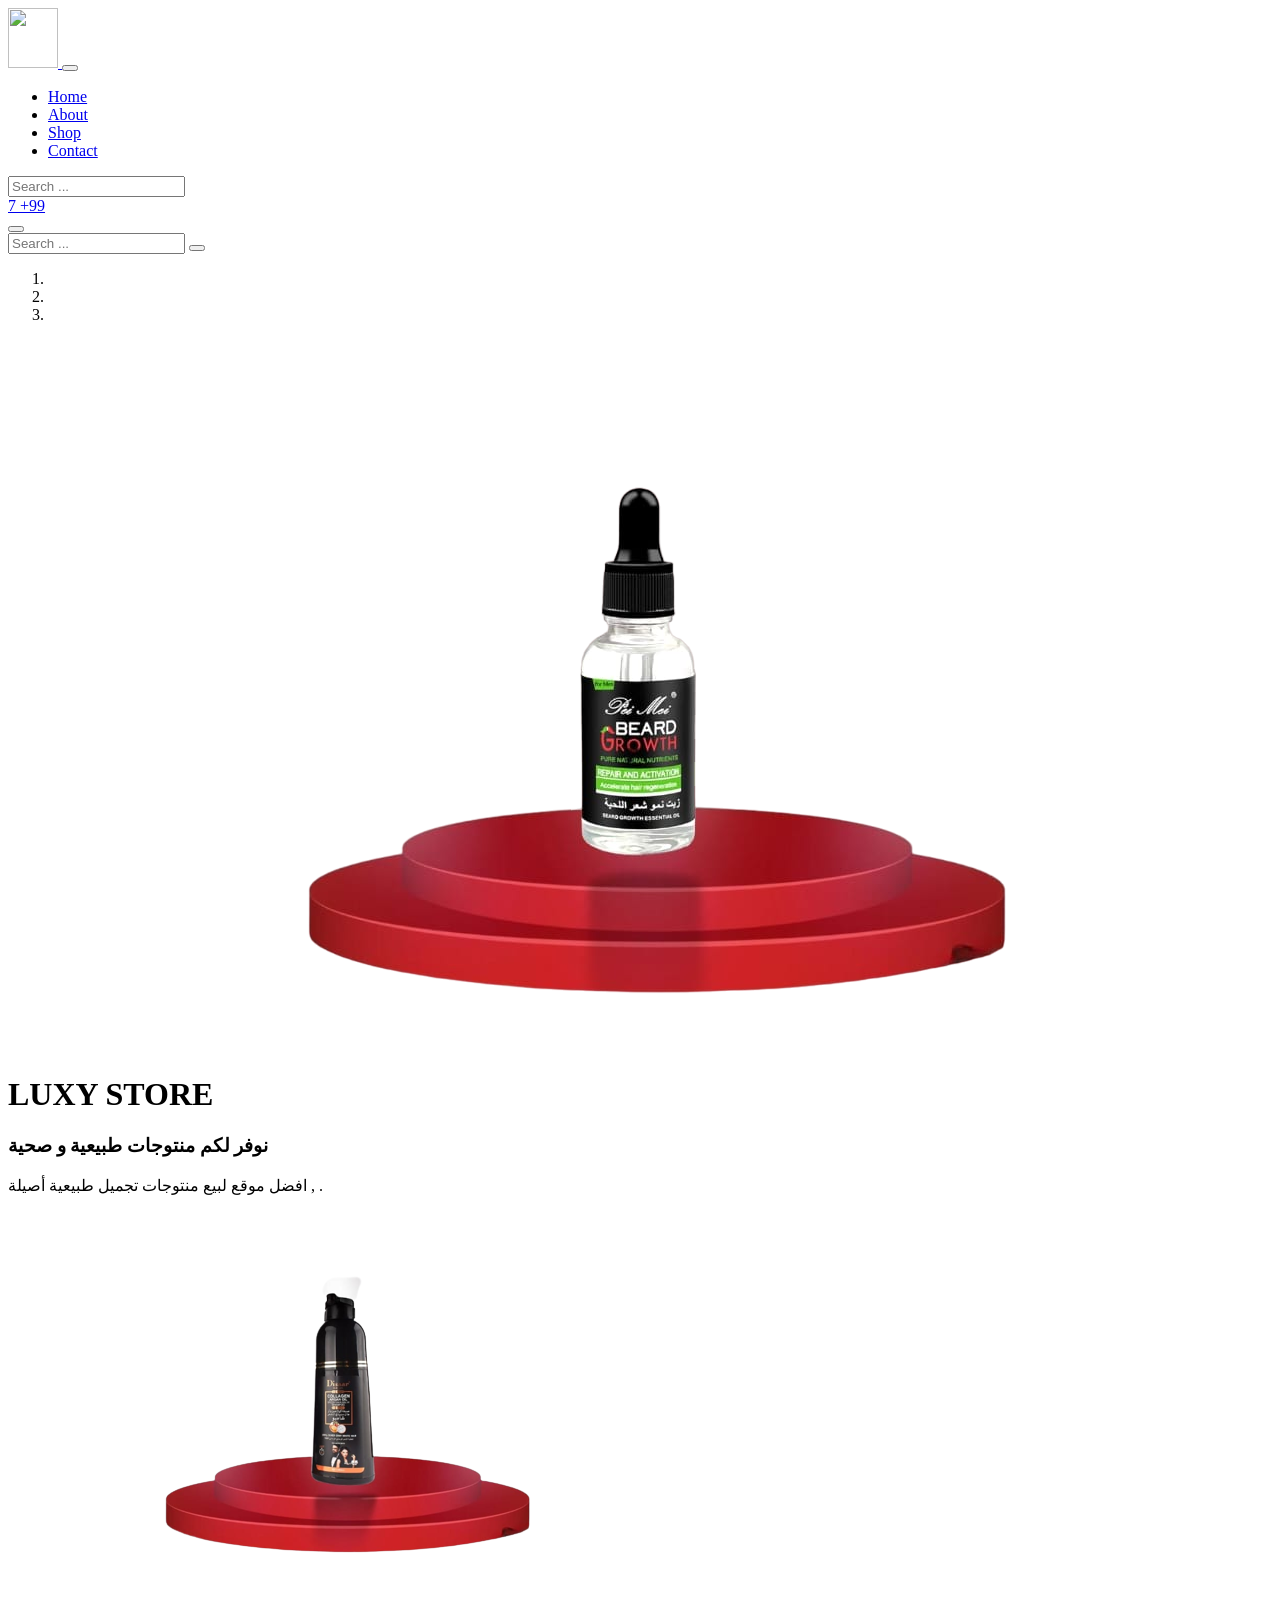
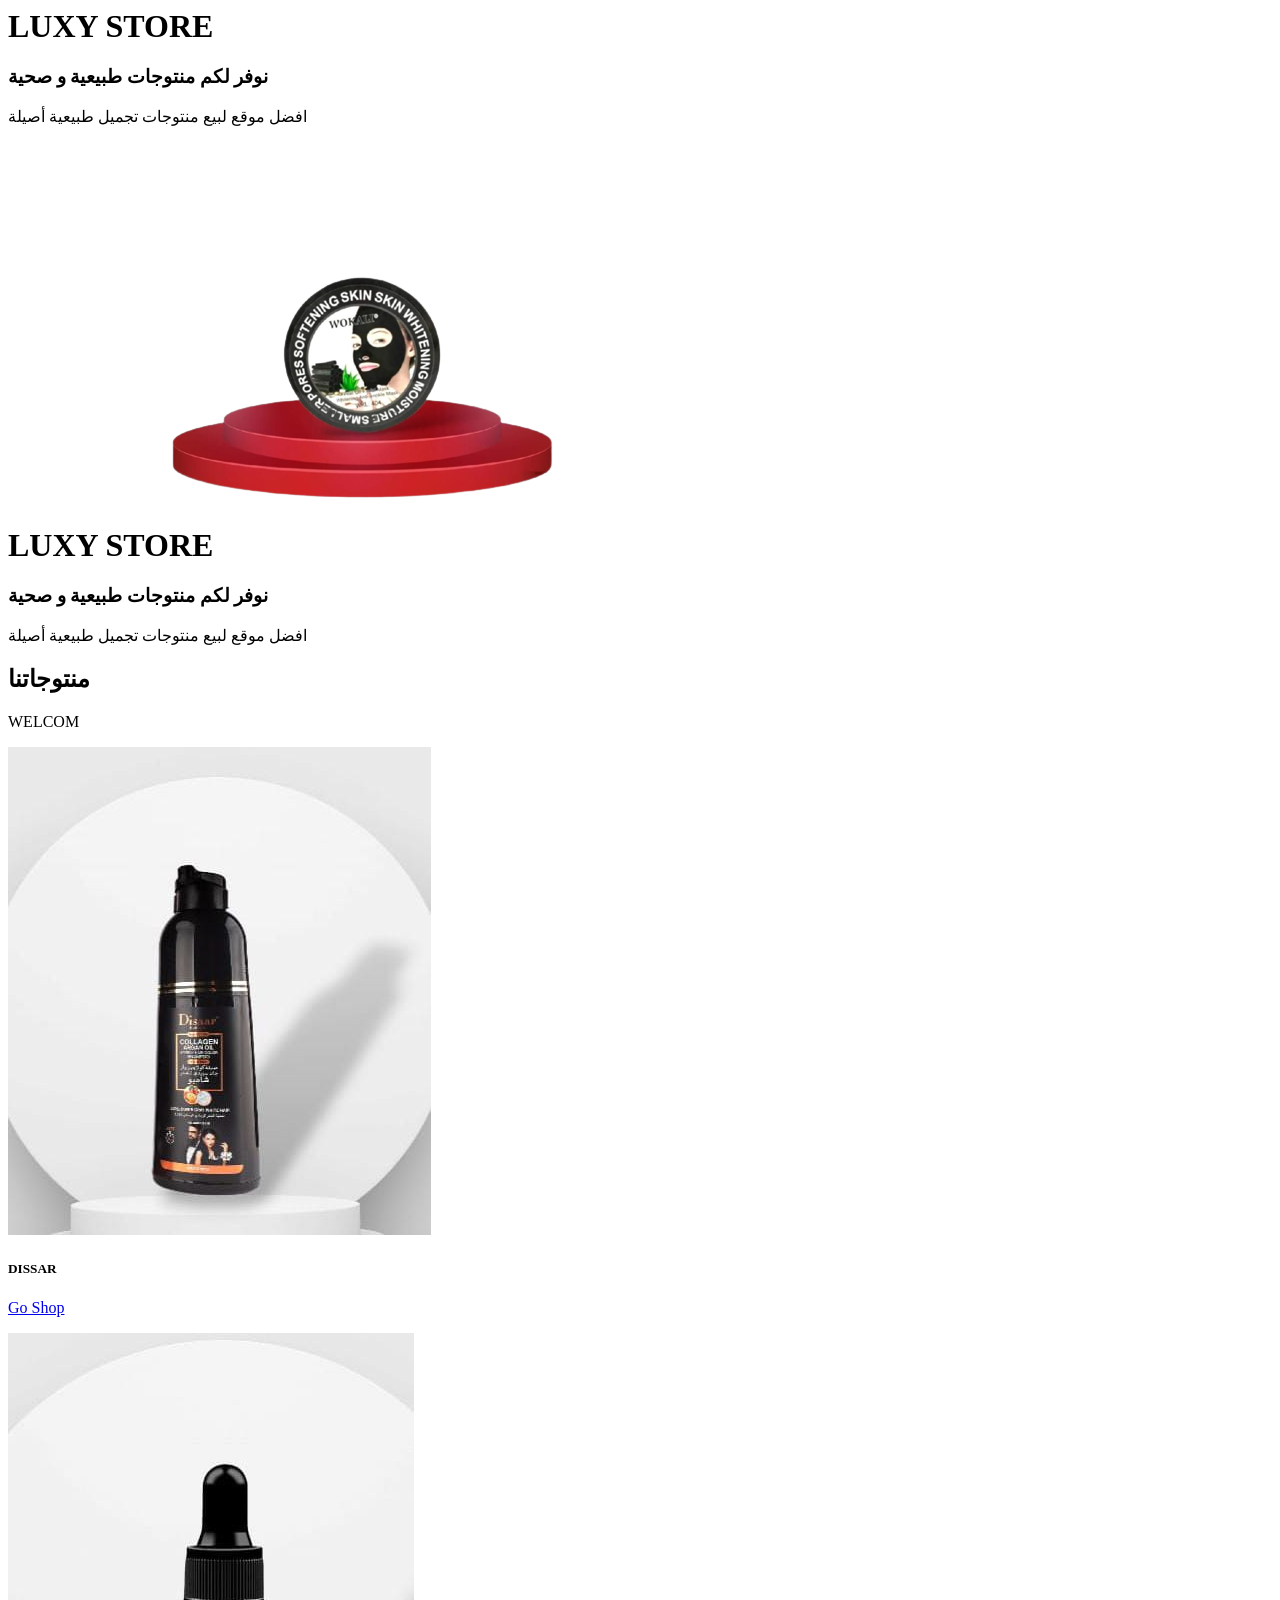
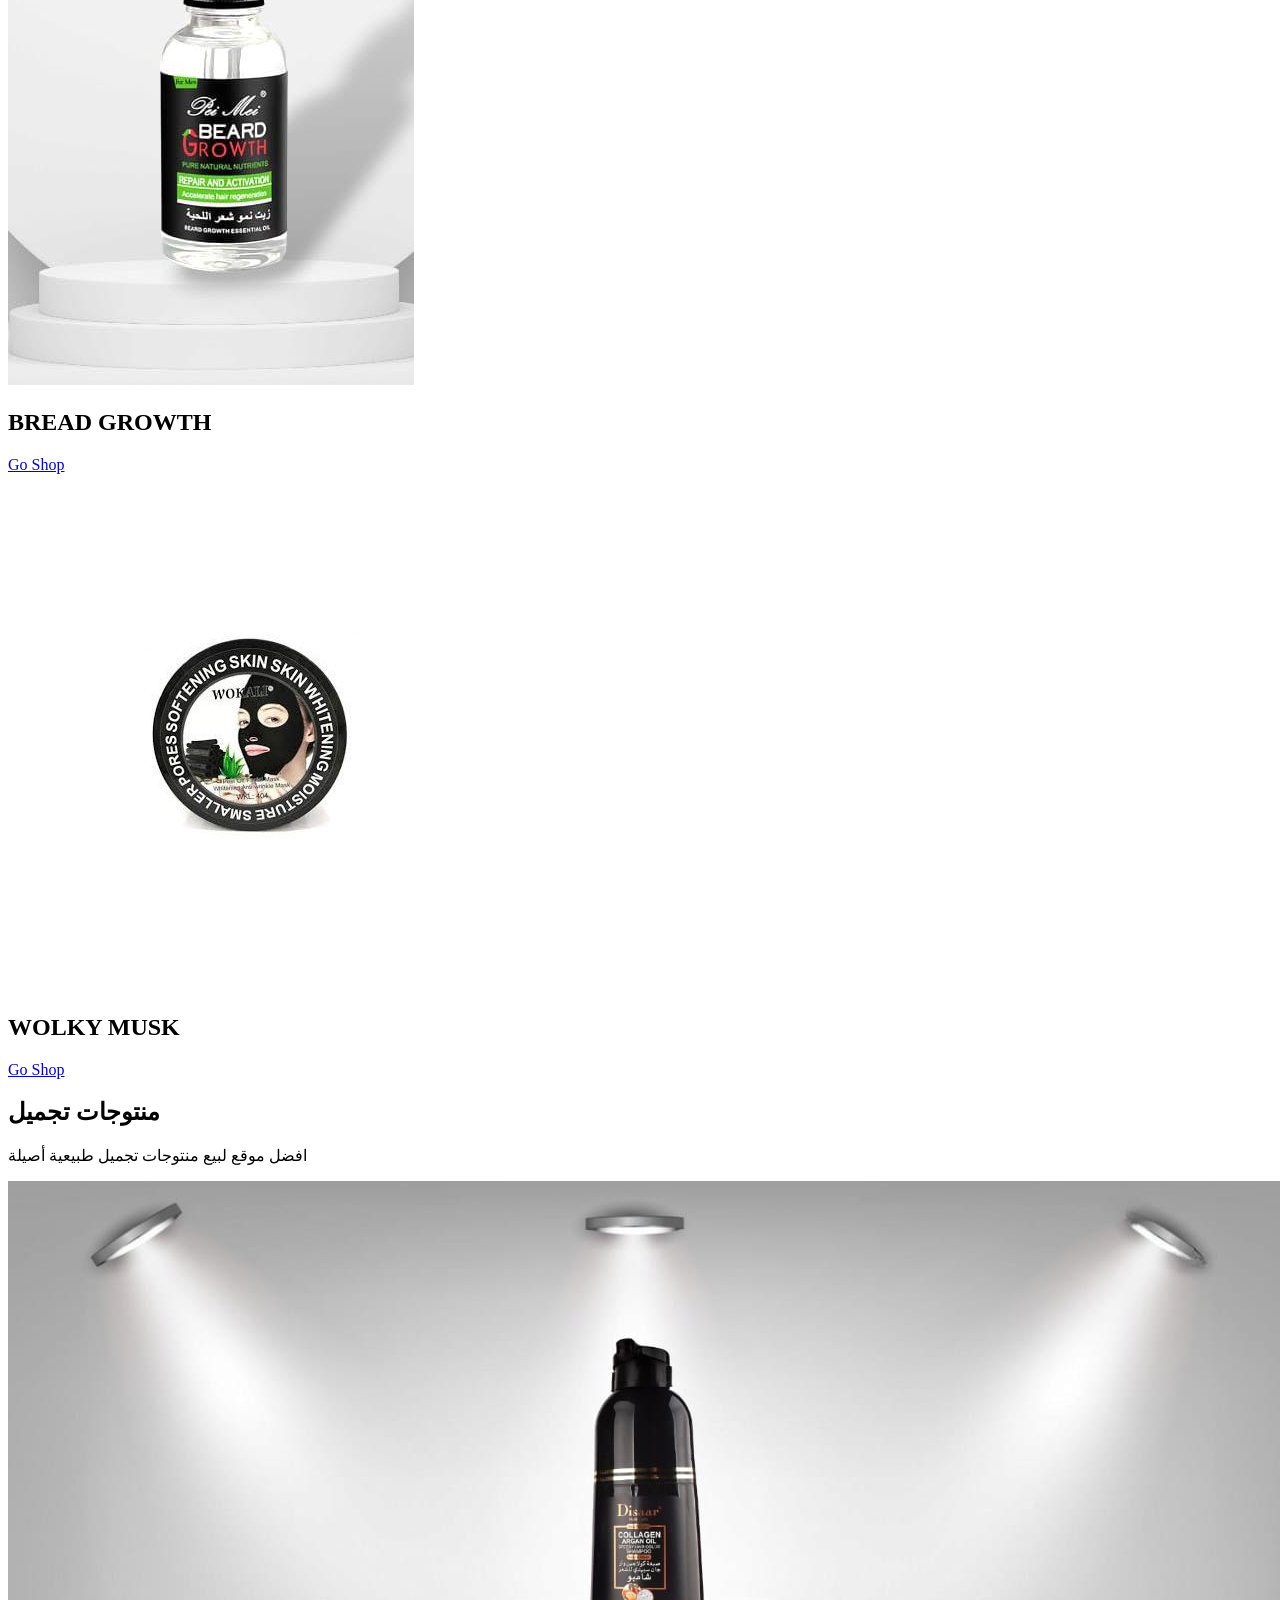
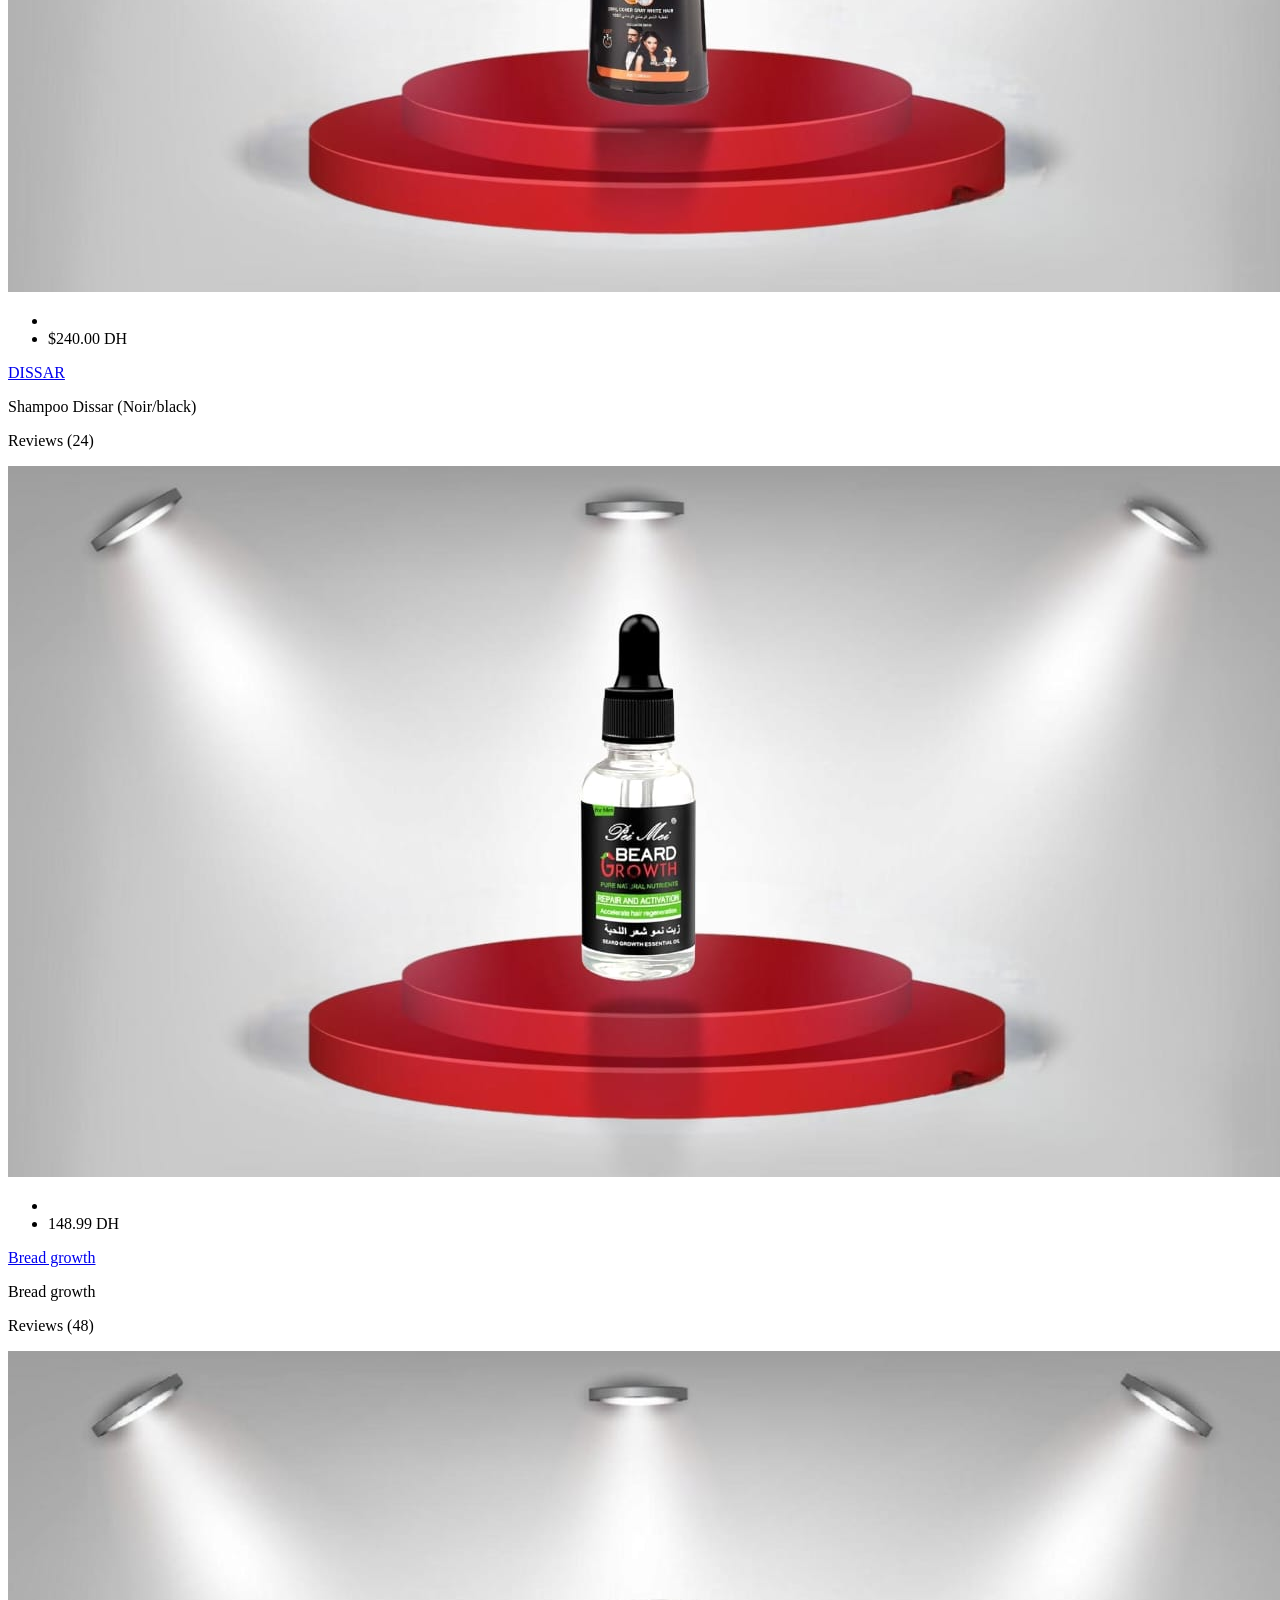
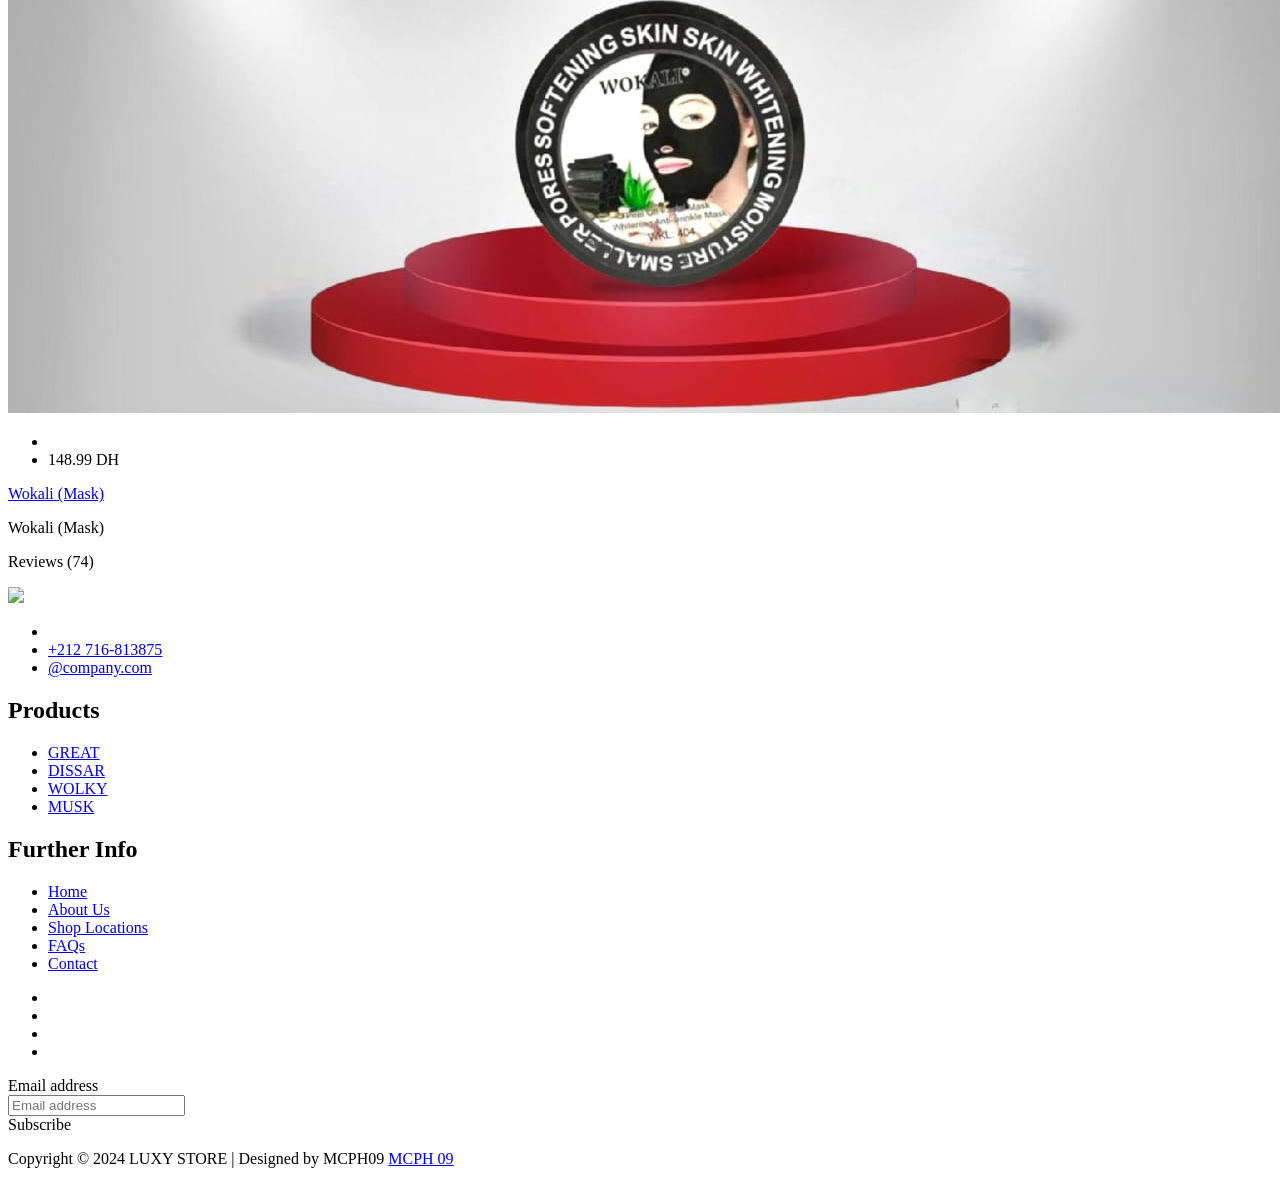
==== index.html @ 447fc8be "Add files via upload" ====
<!DOCTYPE html>
<html lang="en">

<head>
    <title>LUXY STORE </title>
    <meta charset="utf-8">
    <meta name="viewport" content="width=device-width, initial-scale=1">

    <link rel="apple-touch-icon" href="assets/img/apple-icon.png">
    <link rel="shortcut icon" type="image/x-icon" href="assets/img/favicon.ico">

    <link rel="stylesheet" href="assets/css/bootstrap.min.css">
    <link rel="stylesheet" href="assets/css/templatemo.css">
    <link rel="stylesheet" href="assets/css/custom.css">

    <!-- Load fonts style after rendering the layout styles -->
    <link rel="stylesheet" href="https://fonts.googleapis.com/css2?family=Roboto:wght@100;200;300;400;500;700;900&display=swap">
    <link rel="stylesheet" href="assets/css/fontawesome.min.css">
    <!--
    


-->
</head>

<body>

    <!-- Close Top Nav -->


    <!-- Header -->
    <nav class="navbar navbar-expand-lg navbar-light shadow">
        <div class="container d-flex justify-content-between align-items-center">

            <a class="navbar-brand text-success logo h1 align-self-center" href="index.html">
                <img src="https://blogger.googleusercontent.com/img/b/R29vZ2xl/AVvXsEh1AWBvA8ZrRRRiYC1eYBs8ncdBtUTu2nug-qekSRzhx1eY-65j6oUJq3TDs2JVYfnirkdp4weYTyka_jjjbetr3-i41dPKJSrAOuixmQlo2ya4M1kjhRPk86mxKLGBB6wpFzo6OP8zeuKINkYqYGythYus5CZtfD-ERNkavW8G1X8h2RvaUNOY3jm7ZOJD/s320/WhatsApp_Image_2023-09-06_at_12.12.40_AM-removebg-preview.png"
                    width="50" height="60">
            </a>

            <button class="navbar-toggler border-0" type="button" data-bs-toggle="collapse" data-bs-target="#templatemo_main_nav" aria-controls="navbarSupportedContent" aria-expanded="false" aria-label="Toggle navigation">
                <span class="navbar-toggler-icon"></span>
            </button>

            <div class="align-self-center collapse navbar-collapse flex-fill  d-lg-flex justify-content-lg-between" id="templatemo_main_nav">
                <div class="flex-fill">
                    <ul class="nav navbar-nav d-flex justify-content-between mx-lg-auto">
                        <li class="nav-item">
                            <a class="nav-link" href="index.html">Home</a>
                        </li>
                        <li class="nav-item">
                            <a class="nav-link" href="about.html">About</a>
                        </li>
                        <li class="nav-item">
                            <a class="nav-link" href="shop.html">Shop</a>
                        </li>
                        <li class="nav-item">
                            <a class="nav-link" href="contact.html">Contact</a>
                        </li>
                    </ul>
                </div>
                <div class="navbar align-self-center d-flex">
                    <div class="d-lg-none flex-sm-fill mt-3 mb-4 col-7 col-sm-auto pr-3">
                        <div class="input-group">
                            <input type="text" class="form-control" id="inputMobileSearch" placeholder="Search ...">
                            <div class="input-group-text">
                                <i class="fa fa-fw fa-search"></i>
                            </div>
                        </div>
                    </div>
                    <a class="nav-icon d-none d-lg-inline" href="#" data-bs-toggle="modal" data-bs-target="#templatemo_search">
                        <i class="fa fa-fw fa-search text-dark mr-2"></i>
                    </a>
                    <a class="nav-icon position-relative text-decoration-none" href="#">
                        <i class="fa fa-fw fa-cart-arrow-down text-dark mr-1"></i>
                        <span class="position-absolute top-0 left-100 translate-middle badge rounded-pill bg-light text-dark">7</span>
                    </a>
                    <a class="nav-icon position-relative text-decoration-none" href="#">
                        <i class="fa fa-fw fa-user text-dark mr-3"></i>
                        <span class="position-absolute top-0 left-100 translate-middle badge rounded-pill bg-light text-dark">+99</span>
                    </a>
                </div>
            </div>

        </div>
    </nav>
    <!-- Close Header -->

    <!-- Modal -->
    <div class="modal fade bg-white" id="templatemo_search" tabindex="-1" role="dialog" aria-labelledby="exampleModalLabel" aria-hidden="true">
        <div class="modal-dialog modal-lg" role="document">
            <div class="w-100 pt-1 mb-5 text-right">
                <button type="button" class="btn-close" data-bs-dismiss="modal" aria-label="Close"></button>
            </div>
            <form action="" method="get" class="modal-content modal-body border-0 p-0">
                <div class="input-group mb-2">
                    <input type="text" class="form-control" id="inputModalSearch" name="q" placeholder="Search ...">
                    <button type="submit" class="input-group-text bg-success text-light">
                        <i class="fa fa-fw fa-search text-white"></i>
                    </button>
                </div>
            </form>
        </div>
    </div>



    <!-- Start Banner Hero -->
    <div id="template-mo-zay-hero-carousel" class="carousel slide" data-bs-ride="carousel">
        <ol class="carousel-indicators">
            <li data-bs-target="#template-mo-zay-hero-carousel" data-bs-slide-to="0" class="active"></li>
            <li data-bs-target="#template-mo-zay-hero-carousel" data-bs-slide-to="1"></li>
            <li data-bs-target="#template-mo-zay-hero-carousel" data-bs-slide-to="2"></li>
        </ol>
        <div class="carousel-inner">
            <div class="carousel-item active">
                <div class="container">
                    <div class="row p-5">
                        <div class="mx-auto col-md-8 col-lg-6 order-lg-last">
                            <img class="img-fluid" src="./assets/img/WhatsApp Image 2023-09-06 at 11.55.15 PM-PhotoRoom.png-PhotoRoom.png" alt="">
                        </div>
                        <div class="col-lg-6 mb-0 d-flex align-items-center">
                            <div class="text-align-left align-self-center">
                                <h1 class="h1">LUXY STORE</h1>
                                <h3 class="h2">نوفر لكم منتوجات طبيعية و صحية </h3>
                                <p>
                                    افضل موقع لبيع منتوجات تجميل طبيعية أصيلة
                                    <a rel="sponsored" class="text-success" href="" target="_blank"></a>,
                                    <a rel="sponsored" class="text-success" href="" target="_blank"></a>
                                    <a rel="sponsored" class="text-success" href="" target="_blank"></a>.
                                </p>
                            </div>
                        </div>
                    </div>
                </div>
            </div>
            <div class="carousel-item">
                <div class="container">
                    <div class="row p-5">
                        <div class="mx-auto col-md-8 col-lg-6 order-lg-last">
                            <img class="img-fluid" src="./assets/img/WhatsApp_Image_2023-09-06_at_11.55.15_PM__1_-removebg-preview.png" alt="">
                        </div>
                        <div class="col-lg-6 mb-0 d-flex align-items-center">
                            <div class="text-align-left">
                                <h1 class="h1">LUXY STORE</h1>
                                <h3 class="h2">نوفر لكم منتوجات طبيعية و صحية</h3>
                                <p>
                                    افضل موقع لبيع منتوجات تجميل طبيعية أصيلة <strong></strong>
                                </p>
                            </div>
                        </div>
                    </div>
                </div>
            </div>
            <div class="carousel-item">
                <div class="container">
                    <div class="row p-5">
                        <div class="mx-auto col-md-8 col-lg-6 order-lg-last">
                            <img class="img-fluid" src="./assets/img/WhatsApp_Image_2023-09-06_at_11.55.15_PM__2_-removebg-preview.png" alt="">
                        </div>
                        <div class="col-lg-6 mb-0 d-flex align-items-center">
                            <div class="text-align-left">
                                <h1 class="h1">LUXY STORE</h1>
                                <h3 class="h2">نوفر لكم منتوجات طبيعية و صحية </h3>
                                <p> افضل موقع لبيع منتوجات تجميل طبيعية أصيلة
                            </div>
                        </div>
                    </div>
                </div>
            </div>
        </div>
        <a class="carousel-control-prev text-decoration-none w-auto ps-3" href="#template-mo-zay-hero-carousel" role="button" data-bs-slide="prev">
            <i class="fas fa-chevron-left"></i>
        </a>
        <a class="carousel-control-next text-decoration-none w-auto pe-3" href="#template-mo-zay-hero-carousel" role="button" data-bs-slide="next">
            <i class="fas fa-chevron-right"></i>
        </a>
    </div>
    <!-- End Banner Hero -->


    <!-- Start Categories of The Month -->
    <section class="container py-5">
        <div class="row text-center pt-3">
            <div class="col-lg-6 m-auto">
                <h1 class="h1">منتوجاتنا</h1>
                <p>
                    WELCOM
                </p>
            </div>
        </div>
        <div class="row">
            <div class="col-12 col-md-4 p-5 mt-3">
                <a href="shop-single1.html"><img src="./assets/WhatsApp Image 2023-09-06 at 9.42.15 PM.jpeg" class="rounded-circle img-fluid border"></a>
                <h5 class="text-center mt-3 mb-3">DISSAR

                </h5>
                <p class="text-center">
                    <a href="shop-single1.html" class=" btn btn-success ">Go Shop</a></p>
            </div>
            <div class="col-12 col-md-4 p-5 mt-3 ">
                <a href="shop-single.html "><img src="./assets/WhatsApp Image 2023-09-06 at 11.54.41 PM.jpeg " class="rounded-circle img-fluid border "></a>
                <h2 class="h5 text-center mt-3 mb-3 ">BREAD GROWTH</h2>
                <p class="text-center "><a href="shop-single.html " class="btn btn-success ">Go Shop</a></p>
            </div>
            <div class="col-12 col-md-4 p-5 mt-3 ">
                <a href="shop-single2.html "><img src="./assets/dv.jpeg " class="rounded-circle img-fluid border "></a>
                <h2 class="h5 text-center mt-3 mb-3 ">WOLKY MUSK</h2>
                <p class="text-center "><a href="shop-single2.html " class="btn btn-success ">Go Shop</a></p>
            </div>
        </div>
    </section>
    <!-- End Categories of The Month -->


    <!-- Start Featured Product -->
    <section class="bg-light ">
        <div class="container py-5 ">
            <div class="row text-center py-3 ">
                <div class="col-lg-6 m-auto ">
                    <h1 class="h1 ">منتوجات تجميل</h1>
                    <p>
                        افضل موقع لبيع منتوجات تجميل طبيعية أصيلة </p>
                </div>
            </div>
            <div class="row ">
                <div class="col-12 col-md-4 mb-4 ">
                    <div class="card h-100 ">
                        <a href="shop-single.html ">
                            <img src="./WhatsApp Image 2023-09-06 at 11.55.15 PM (1).jpeg " class="card-img-top " alt="... ">
                        </a>
                        <div class="card-body ">
                            <ul class="list-unstyled d-flex justify-content-between ">
                                <li>
                                    <i class="text-warning fa fa-star "></i>
                                    <i class="text-warning fa fa-star "></i>
                                    <i class="text-warning fa fa-star "></i>
                                    <i class="text-muted fa fa-star "></i>
                                    <i class="text-muted fa fa-star "></i>
                                </li>
                                <li class="text-muted text-right ">$240.00 DH</li>
                            </ul>
                            <a href="shop-single.html " class="h2 text-decoration-none text-dark ">DISSAR</a>
                            <p class="card-text ">
                                Shampoo Dissar (Noir/black) </p>
                            <p class="text-muted ">Reviews (24)</p>
                        </div>
                    </div>
                </div>
                <div class="col-12 col-md-4 mb-4 ">
                    <div class="card h-100 ">
                        <a href="shop-single.html ">
                            <img src="./WhatsApp Image 2023-09-06 at 11.55.15 PM.jpeg " class="card-img-top " alt="... ">
                        </a>
                        <div class="card-body ">
                            <ul class="list-unstyled d-flex justify-content-between ">
                                <li>
                                    <i class="text-warning fa fa-star "></i>
                                    <i class="text-warning fa fa-star "></i>
                                    <i class="text-warning fa fa-star "></i>
                                    <i class="text-muted fa fa-star "></i>
                                    <i class="text-muted fa fa-star "></i>
                                </li>
                                <li class="text-muted text-right ">148.99 DH</li>
                            </ul>
                            <a href="shop-single.html " class="h2 text-decoration-none text-dark ">Bread growth</a>
                            <p class="card-text ">
                                Bread growth
                            </p>
                            <p class="text-muted ">Reviews (48)</p>
                        </div>
                    </div>
                </div>
                <div class="col-12 col-md-4 mb-4 ">
                    <div class="card h-100 ">
                        <a href="shop-single.html ">
                            <img src="./WhatsApp Image 2023-09-06 at 11.55.15 PM (2).jpeg " class="card-img-top " alt="... ">
                        </a>
                        <div class="card-body ">
                            <ul class="list-unstyled d-flex justify-content-between ">
                                <li>
                                    <i class="text-warning fa fa-star "></i>
                                    <i class="text-warning fa fa-star "></i>
                                    <i class="text-warning fa fa-star "></i>
                                    <i class="text-warning fa fa-star "></i>
                                    <i class="text-warning fa fa-star "></i>
                                </li>
                                <li class="text-muted text-right ">148.99 DH</li>
                            </ul>
                            <a href="shop-single.html " class="h2 text-decoration-none text-dark ">Wokali (Mask)</a>
                            <p class="card-text ">
                                Wokali (Mask) </p>
                            <p class="text-muted ">Reviews (74)</p>
                        </div>
                    </div>
                </div>
            </div>
        </div>
    </section>
    <!-- End Featured Product -->


    <!-- Start Footer -->
    <footer class="bg-dark " id="tempaltemo_footer ">
        <div class="container ">
            <div class="row ">

                <div class="col-md-4 pt-5 ">
                    <img src="https://blogger.googleusercontent.com/img/b/R29vZ2xl/AVvXsEh1AWBvA8ZrRRRiYC1eYBs8ncdBtUTu2nug-qekSRzhx1eY-65j6oUJq3TDs2JVYfnirkdp4weYTyka_jjjbetr3-i41dPKJSrAOuixmQlo2ya4M1kjhRPk86mxKLGBB6wpFzo6OP8zeuKINkYqYGythYus5CZtfD-ERNkavW8G1X8h2RvaUNOY3jm7ZOJD/s320/WhatsApp_Image_2023-09-06_at_12.12.40_AM-removebg-preview.png ">
                    <ul class="list-unstyled text-light footer-link-list ">
                        <li>
                            <i class="fas fa-map-marker-alt fa-fw "></i>
                        </li>
                        <li>
                            <i class="fa fa-phone fa-fw "></i>
                            <a class="text-decoration-none " href="tel:010-020-0340 ">+212 716-813875</a>
                        </li>
                        <li>
                            <i class="fa fa-envelope fa-fw "></i>
                            <a class="text-decoration-none " href="mailto:info@company.com ">@company.com</a>
                        </li>
                    </ul>
                </div>

                <div class="col-md-4 pt-5 ">
                    <h2 class="h2 text-light border-bottom pb-3 border-light ">Products</h2>
                    <ul class="list-unstyled text-light footer-link-list ">
                        <li><a class="text-decoration-none " href="# ">GREAT</a></li>
                        <li>
                            <a class="text-decoration-none " href="# ">DISSAR</a>
                        </li>
                        <li><a class="text-decoration-none " href="# ">WOLKY</a></li>
                        <li><a class="text-decoration-none " href="# ">MUSK</a></li>

                </div>

                <div class="col-md-4 pt-5 ">
                    <h2 class="h2 text-light border-bottom pb-3 border-light ">Further Info</h2>
                    <ul class="list-unstyled text-light footer-link-list ">
                        <li><a class="text-decoration-none " href="# ">Home</a></li>
                        <li><a class="text-decoration-none " href="# ">About Us</a></li>
                        <li><a class="text-decoration-none " href="# ">Shop Locations</a></li>
                        <li><a class="text-decoration-none " href="# ">FAQs</a></li>
                        <li><a class="text-decoration-none " href="# ">Contact</a></li>
                    </ul>
                </div>

            </div>

            <div class="row text-light mb-4 ">
                <div class="col-12 mb-3 ">
                    <div class="w-100 my-3 border-top border-light "></div>
                </div>
                <div class="col-auto me-auto ">
                    <ul class="list-inline text-left footer-icons ">
                        <li class="list-inline-item border border-light rounded-circle text-center ">
                            <a class="text-light text-decoration-none " target="_blank " href="http://facebook.com/ "><i class="fab fa-facebook-f fa-lg fa-fw "></i></a>
                        </li>
                        <li class="list-inline-item border border-light rounded-circle text-center ">
                            <a class="text-light text-decoration-none " target="_blank " href="https://www.instagram.com/ "><i class="fab fa-instagram fa-lg fa-fw "></i></a>
                        </li>
                        <li class="list-inline-item border border-light rounded-circle text-center ">
                            <a class="text-light text-decoration-none " target="_blank " href="https://twitter.com/ "><i class="fab fa-twitter fa-lg fa-fw "></i></a>
                        </li>
                        <li class="list-inline-item border border-light rounded-circle text-center ">
                            <a class="text-light text-decoration-none " target="_blank " href="https://www.linkedin.com/ "><i class="fab fa-linkedin fa-lg fa-fw "></i></a>
                        </li>
                    </ul>
                </div>
                <div class="col-auto ">
                    <label class="sr-only " for="subscribeEmail ">Email address</label>
                    <div class="input-group mb-2 ">
                        <input type="text " class="form-control bg-dark border-light " id="subscribeEmail " placeholder="Email address ">
                        <div class="input-group-text btn-success text-light ">Subscribe</div>
                    </div>
                </div>
            </div>
        </div>

        <div class="w-100 bg-black py-3 ">
            <div class="container ">
                <div class="row pt-2 ">
                    <div class="col-12 ">
                        <p class="text-left text-light ">
                            Copyright &copy; 2024 LUXY STORE | Designed by MCPH09 <a rel="sponsored " href="mcph09.click" target="_blank ">MCPH 09</a>
                        </p>
                    </div>
                </div>
            </div>
        </div>

    </footer>
    <!-- End Footer -->

    <!-- Start Script -->
    <script src="assets/js/jquery-1.11.0.min.js "></script>
    <script src="assets/js/jquery-migrate-1.2.1.min.js "></script>
    <script src="assets/js/bootstrap.bundle.min.js "></script>
    <script src="assets/js/templatemo.js "></script>
    <script src="assets/js/custom.js "></script>
    <!-- End Script -->
</body>

</html>
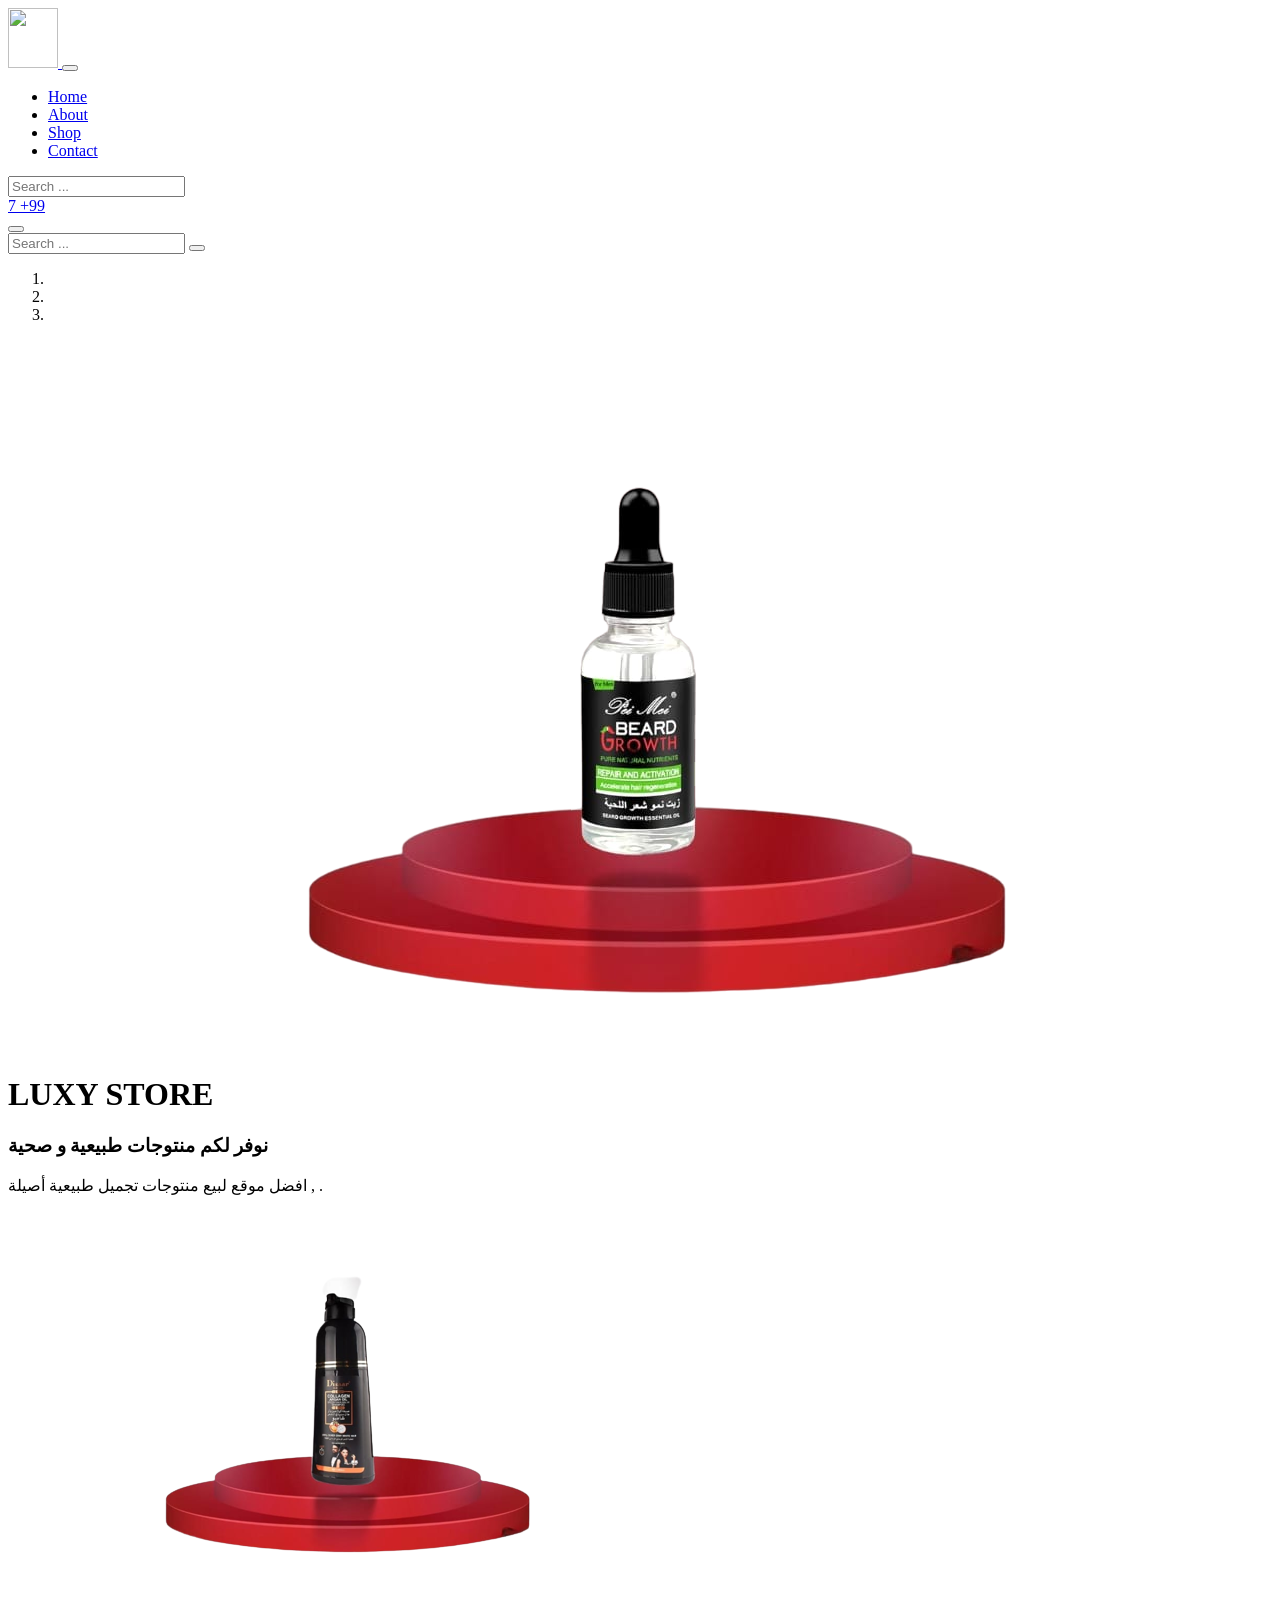
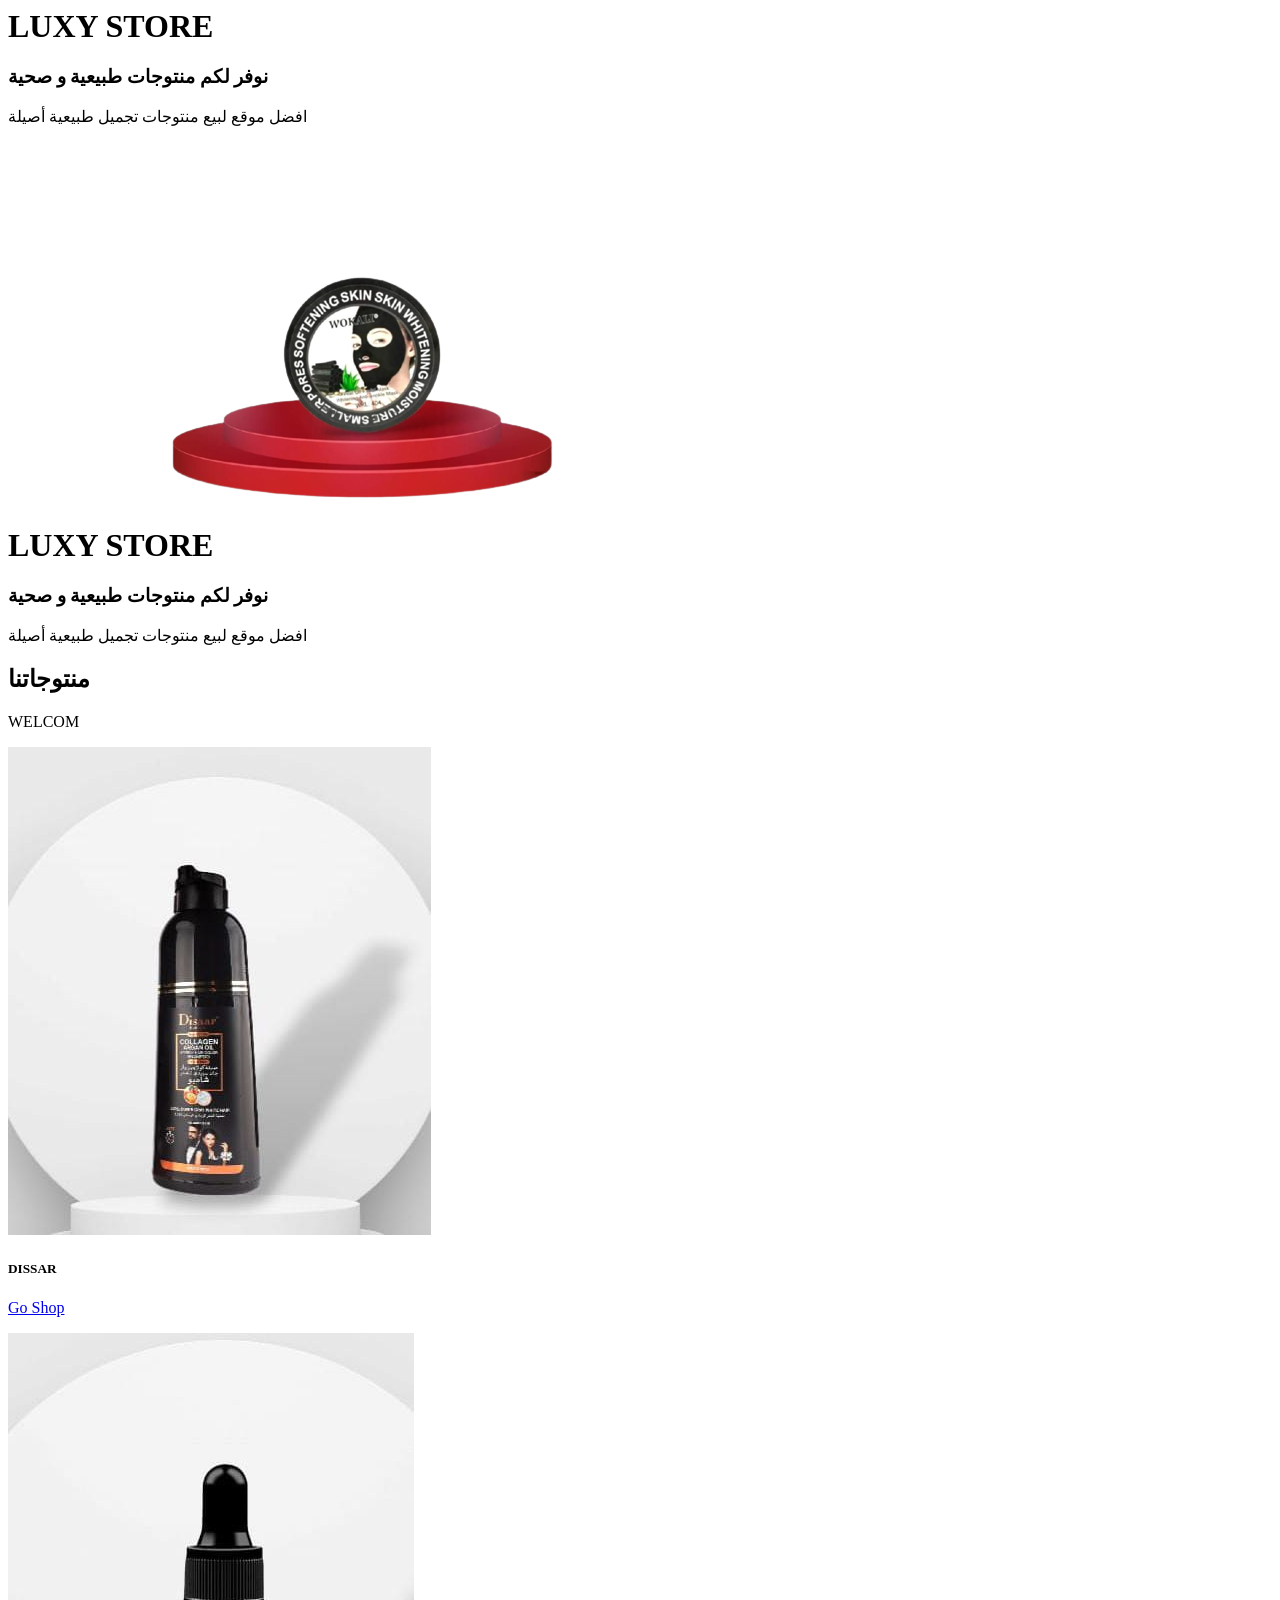
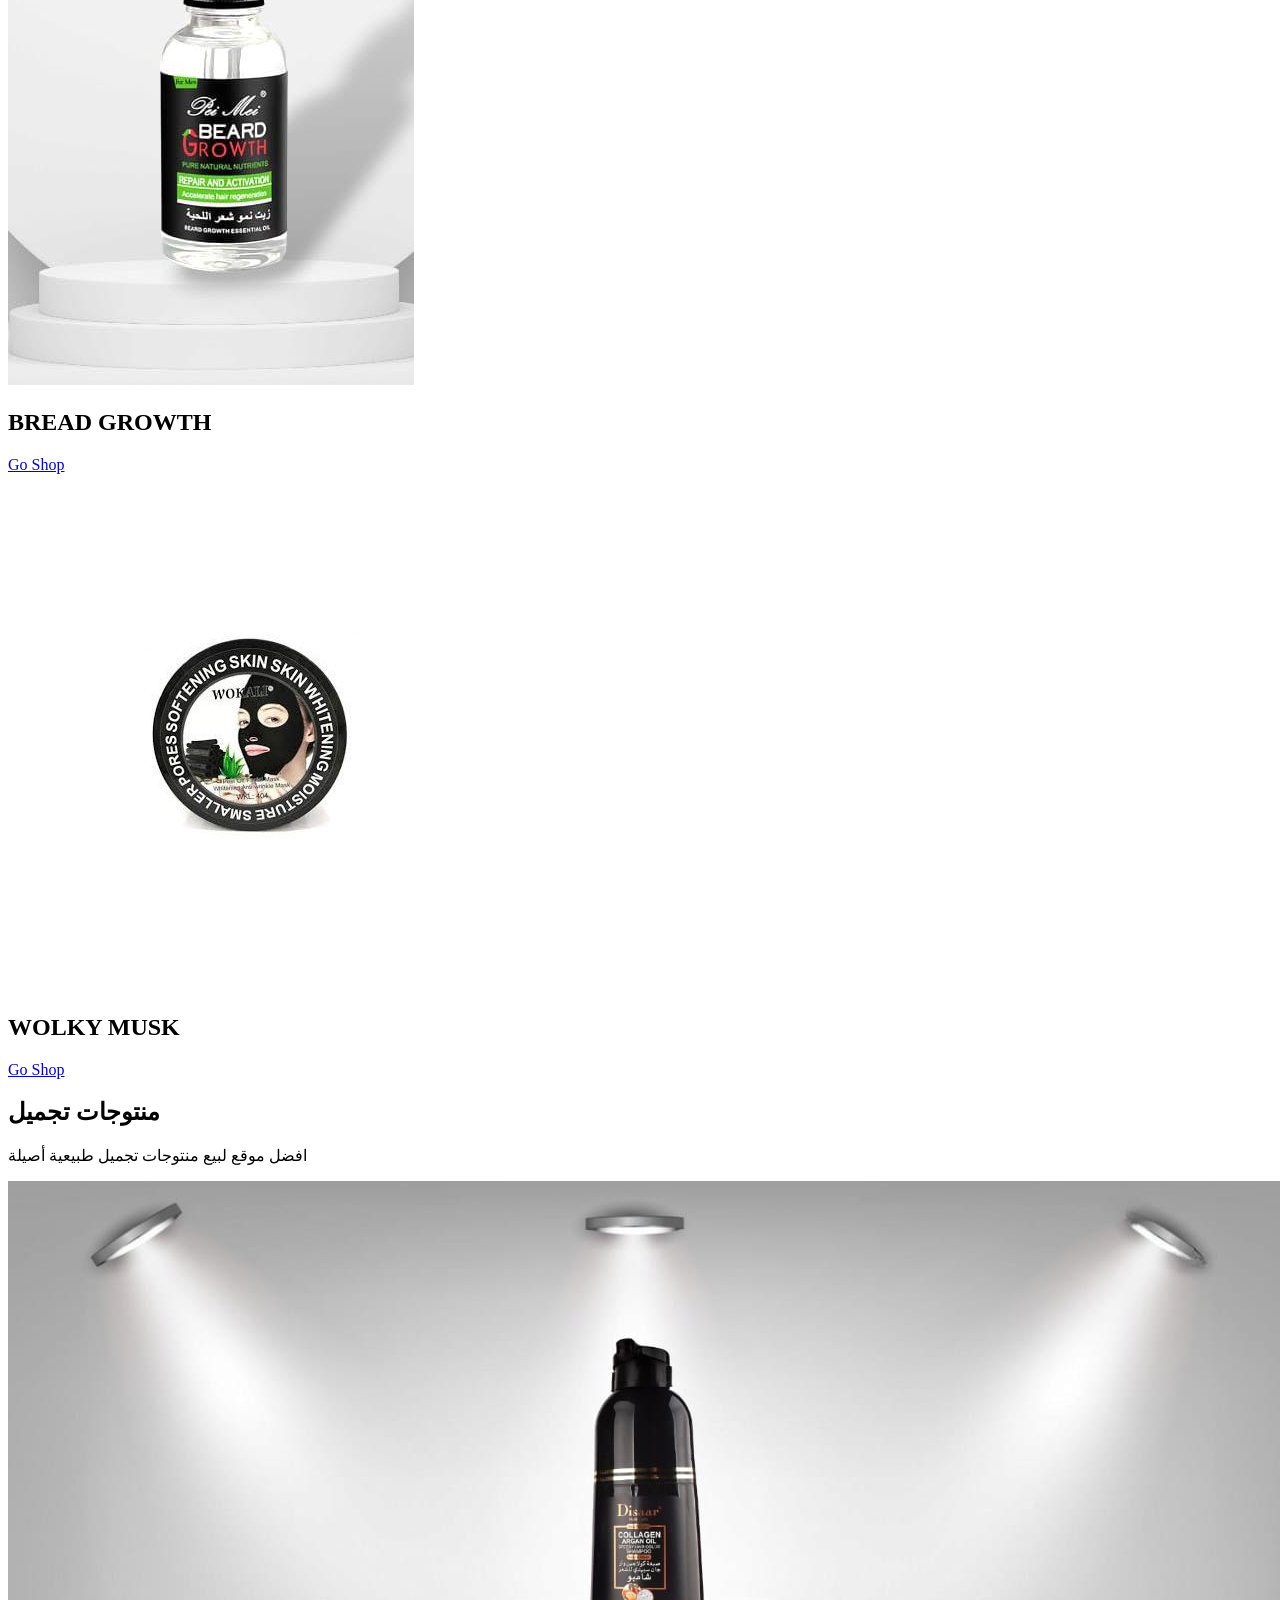
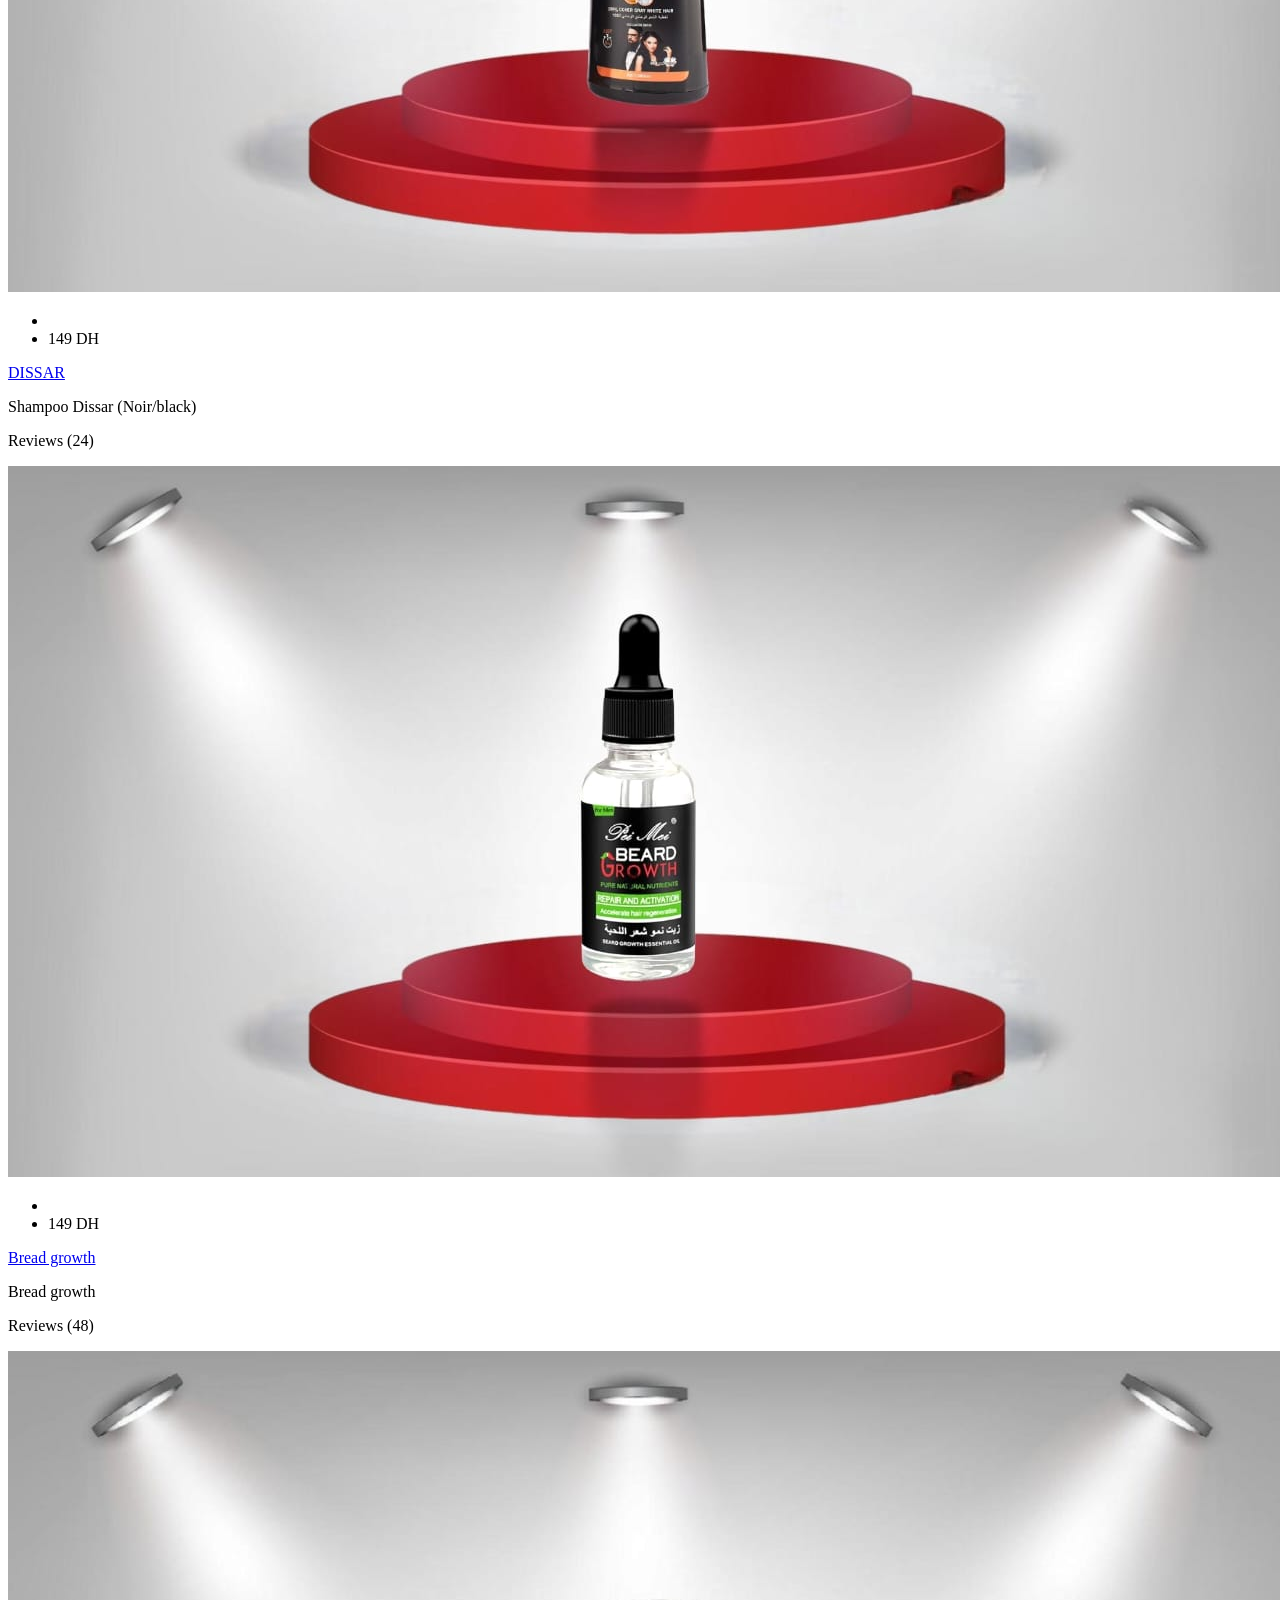
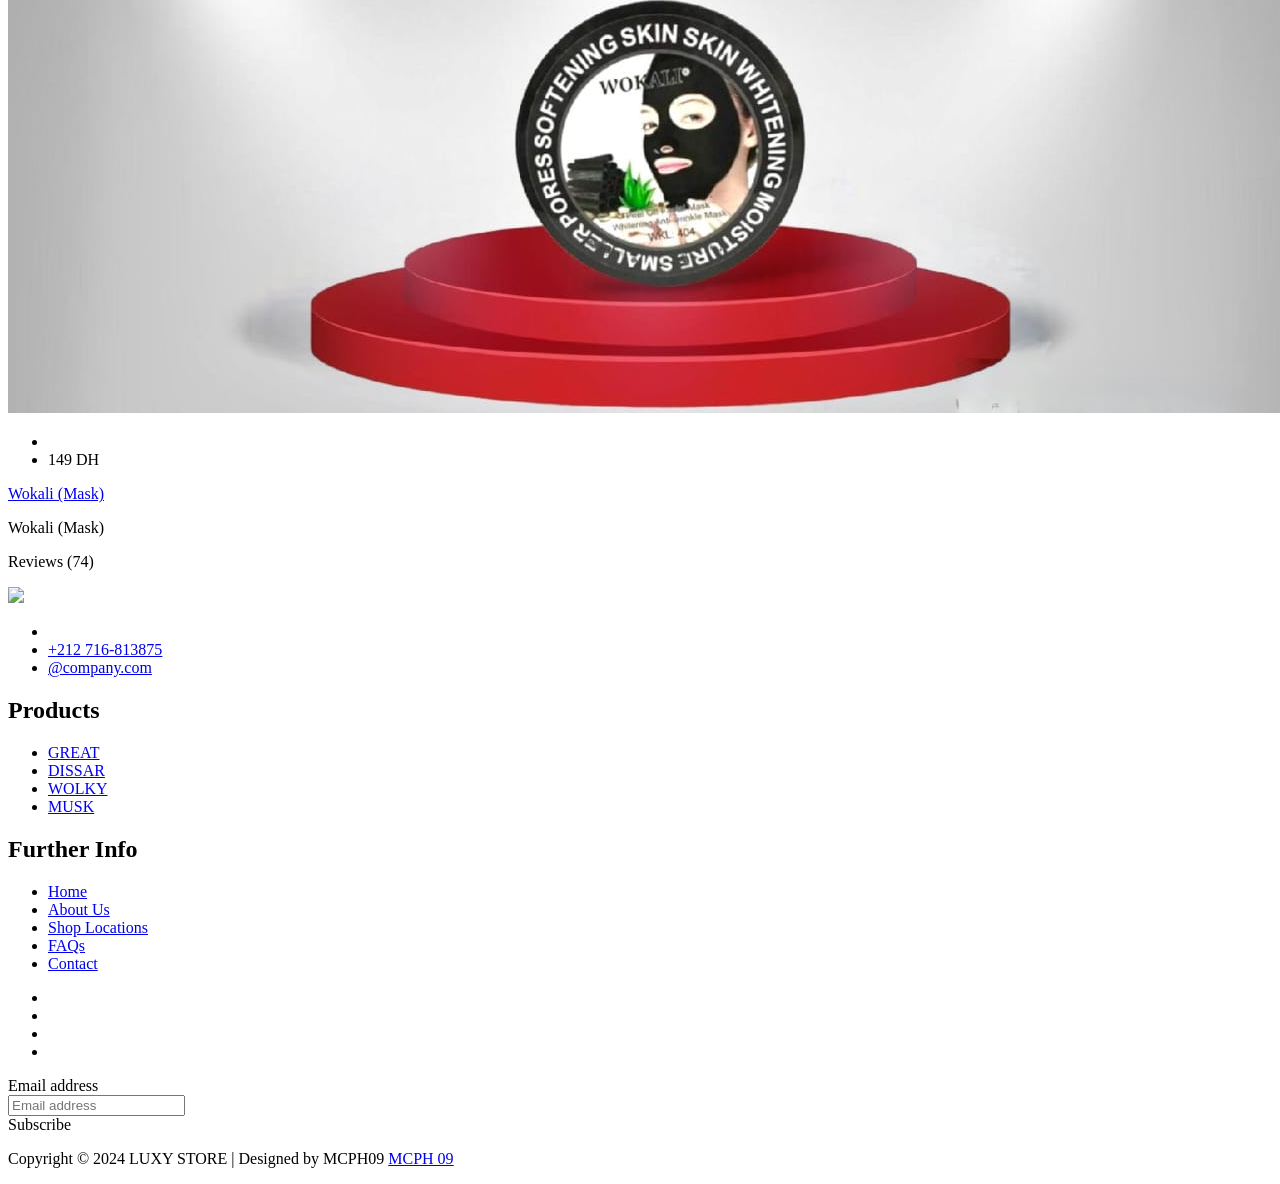
==== commit 0465f4b8: "Update index.html" ====
--- a/index.html
+++ b/index.html
@@ -237,7 +237,7 @@
                                     <i class="text-muted fa fa-star "></i>
                                     <i class="text-muted fa fa-star "></i>
                                 </li>
-                                <li class="text-muted text-right ">$240.00 DH</li>
+                                <li class="text-muted text-right ">149 DH</li>
                             </ul>
                             <a href="shop-single.html " class="h2 text-decoration-none text-dark ">DISSAR</a>
                             <p class="card-text ">
@@ -260,7 +260,7 @@
                                     <i class="text-muted fa fa-star "></i>
                                     <i class="text-muted fa fa-star "></i>
                                 </li>
-                                <li class="text-muted text-right ">148.99 DH</li>
+                                <li class="text-muted text-right ">149 DH</li>
                             </ul>
                             <a href="shop-single.html " class="h2 text-decoration-none text-dark ">Bread growth</a>
                             <p class="card-text ">
@@ -284,7 +284,7 @@
                                     <i class="text-warning fa fa-star "></i>
                                     <i class="text-warning fa fa-star "></i>
                                 </li>
-                                <li class="text-muted text-right ">148.99 DH</li>
+                                <li class="text-muted text-right ">149 DH</li>
                             </ul>
                             <a href="shop-single.html " class="h2 text-decoration-none text-dark ">Wokali (Mask)</a>
                             <p class="card-text ">
@@ -400,4 +400,4 @@
     <!-- End Script -->
 </body>
 
-</html>+</html>
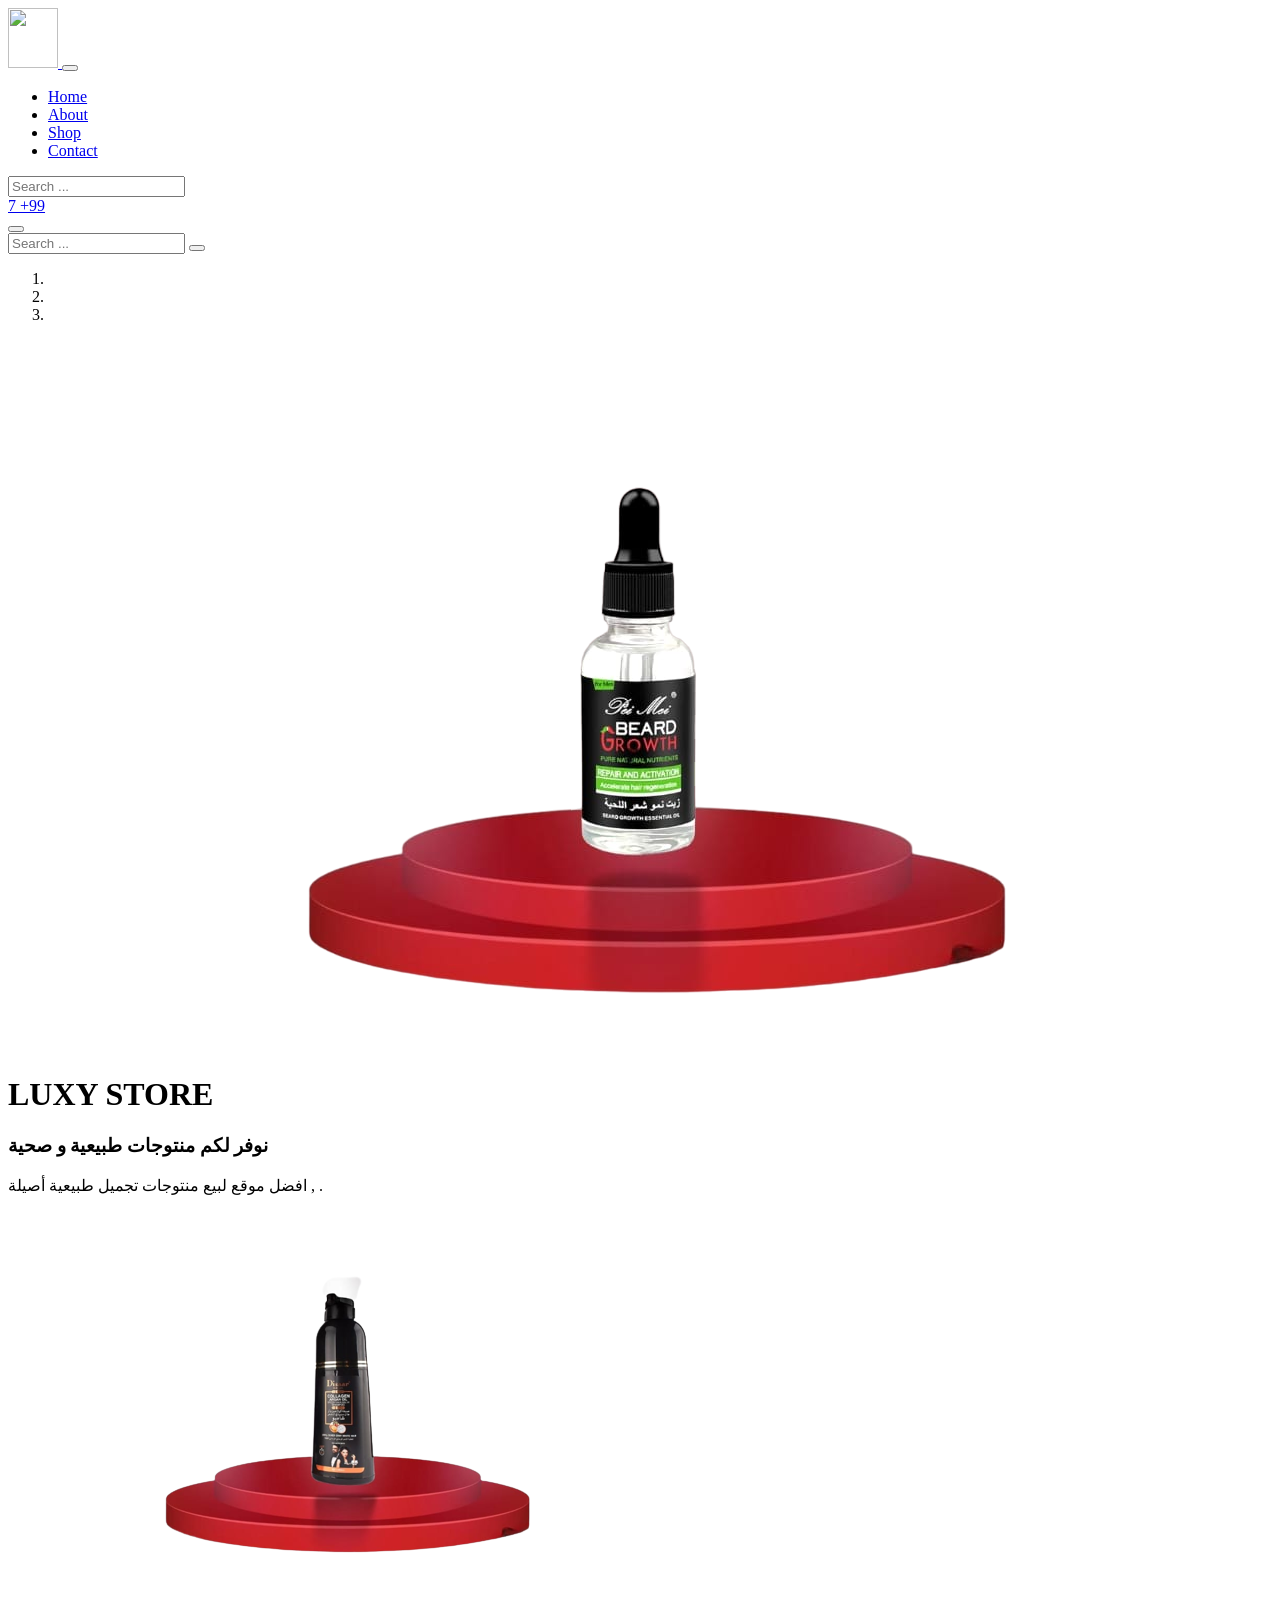
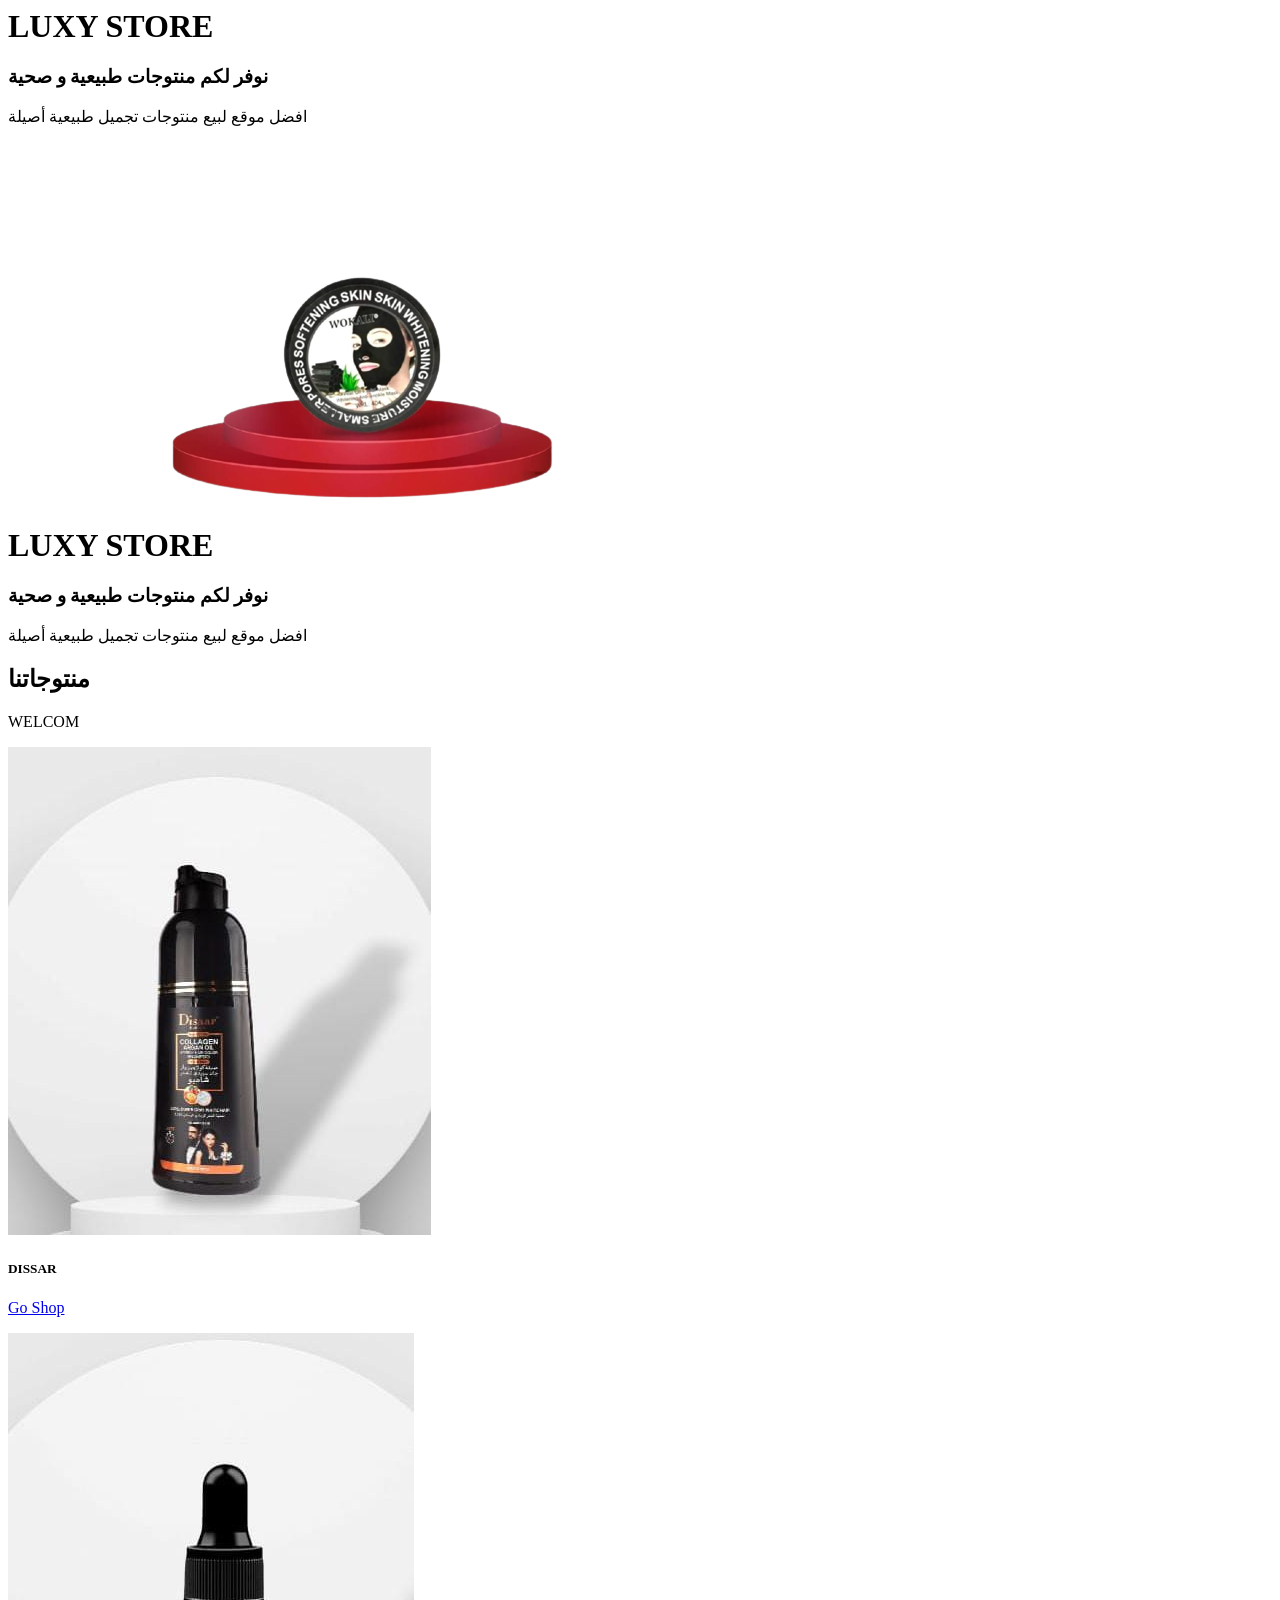
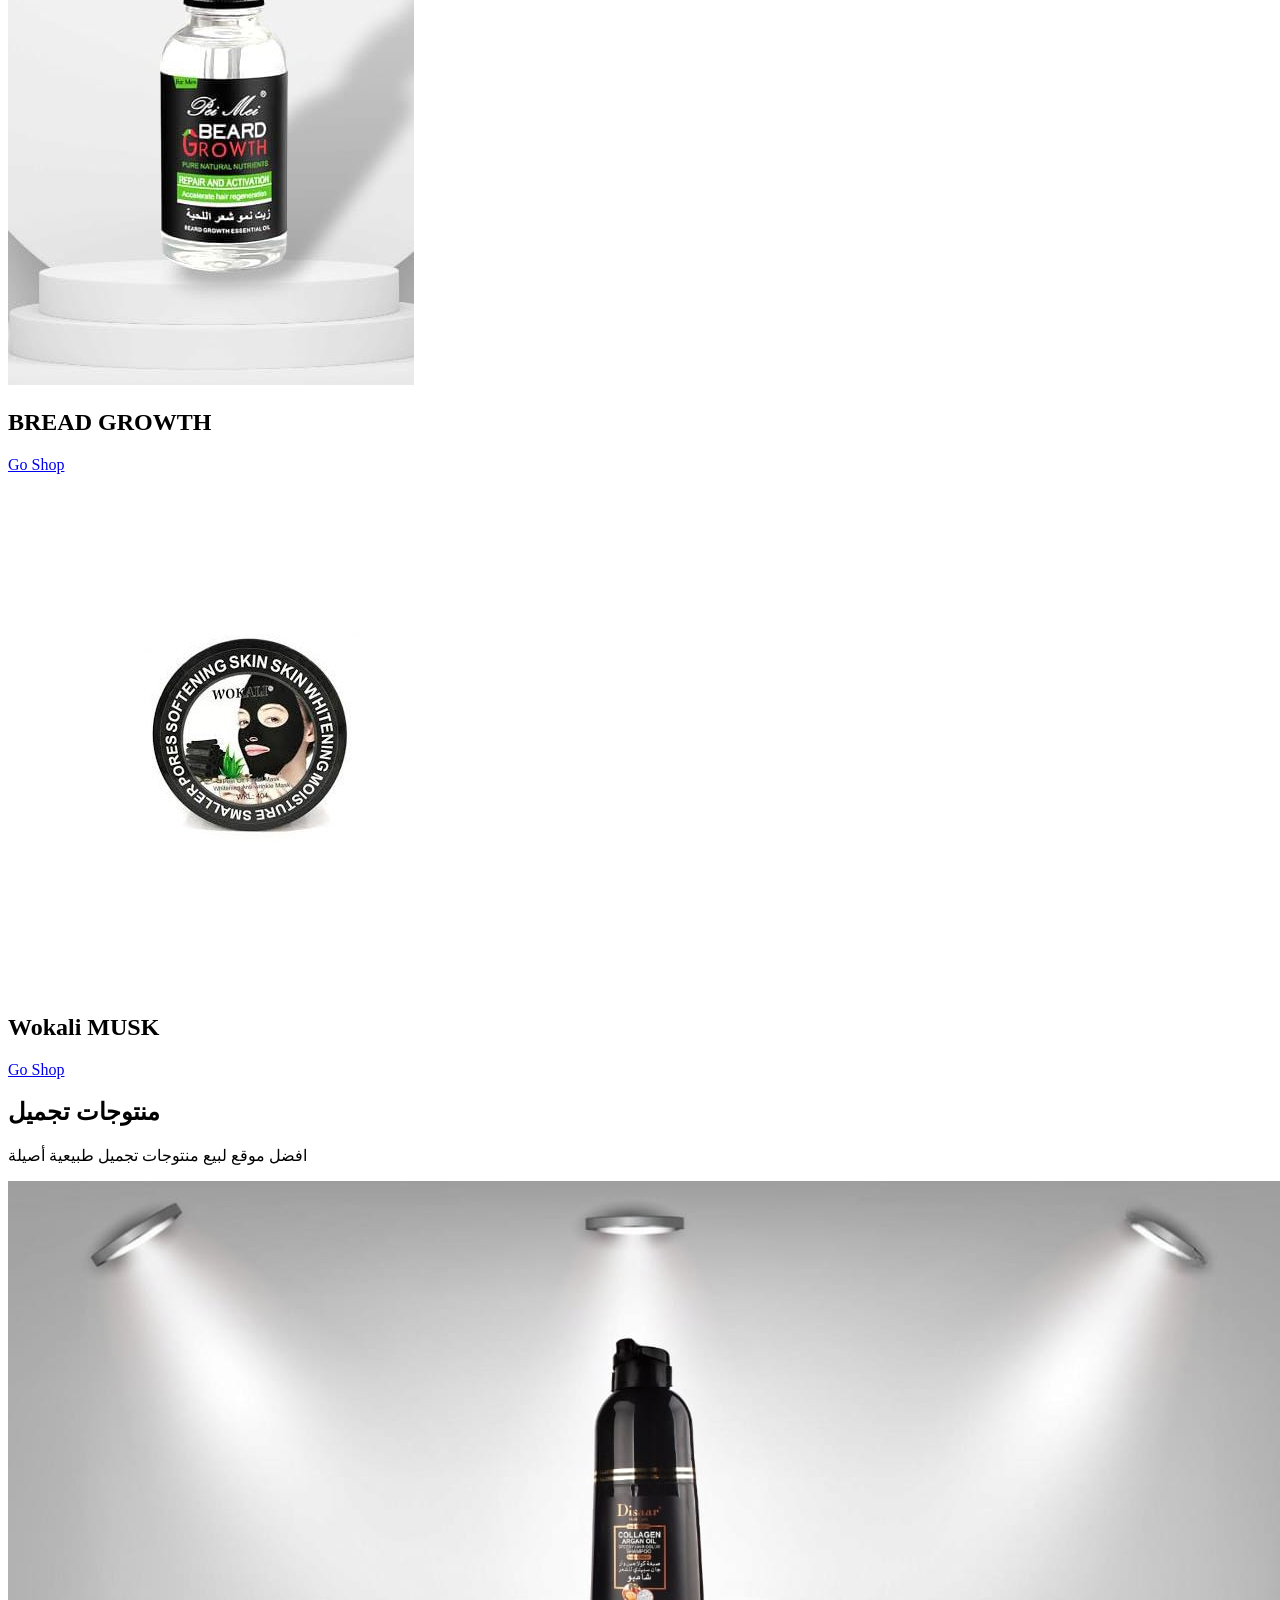
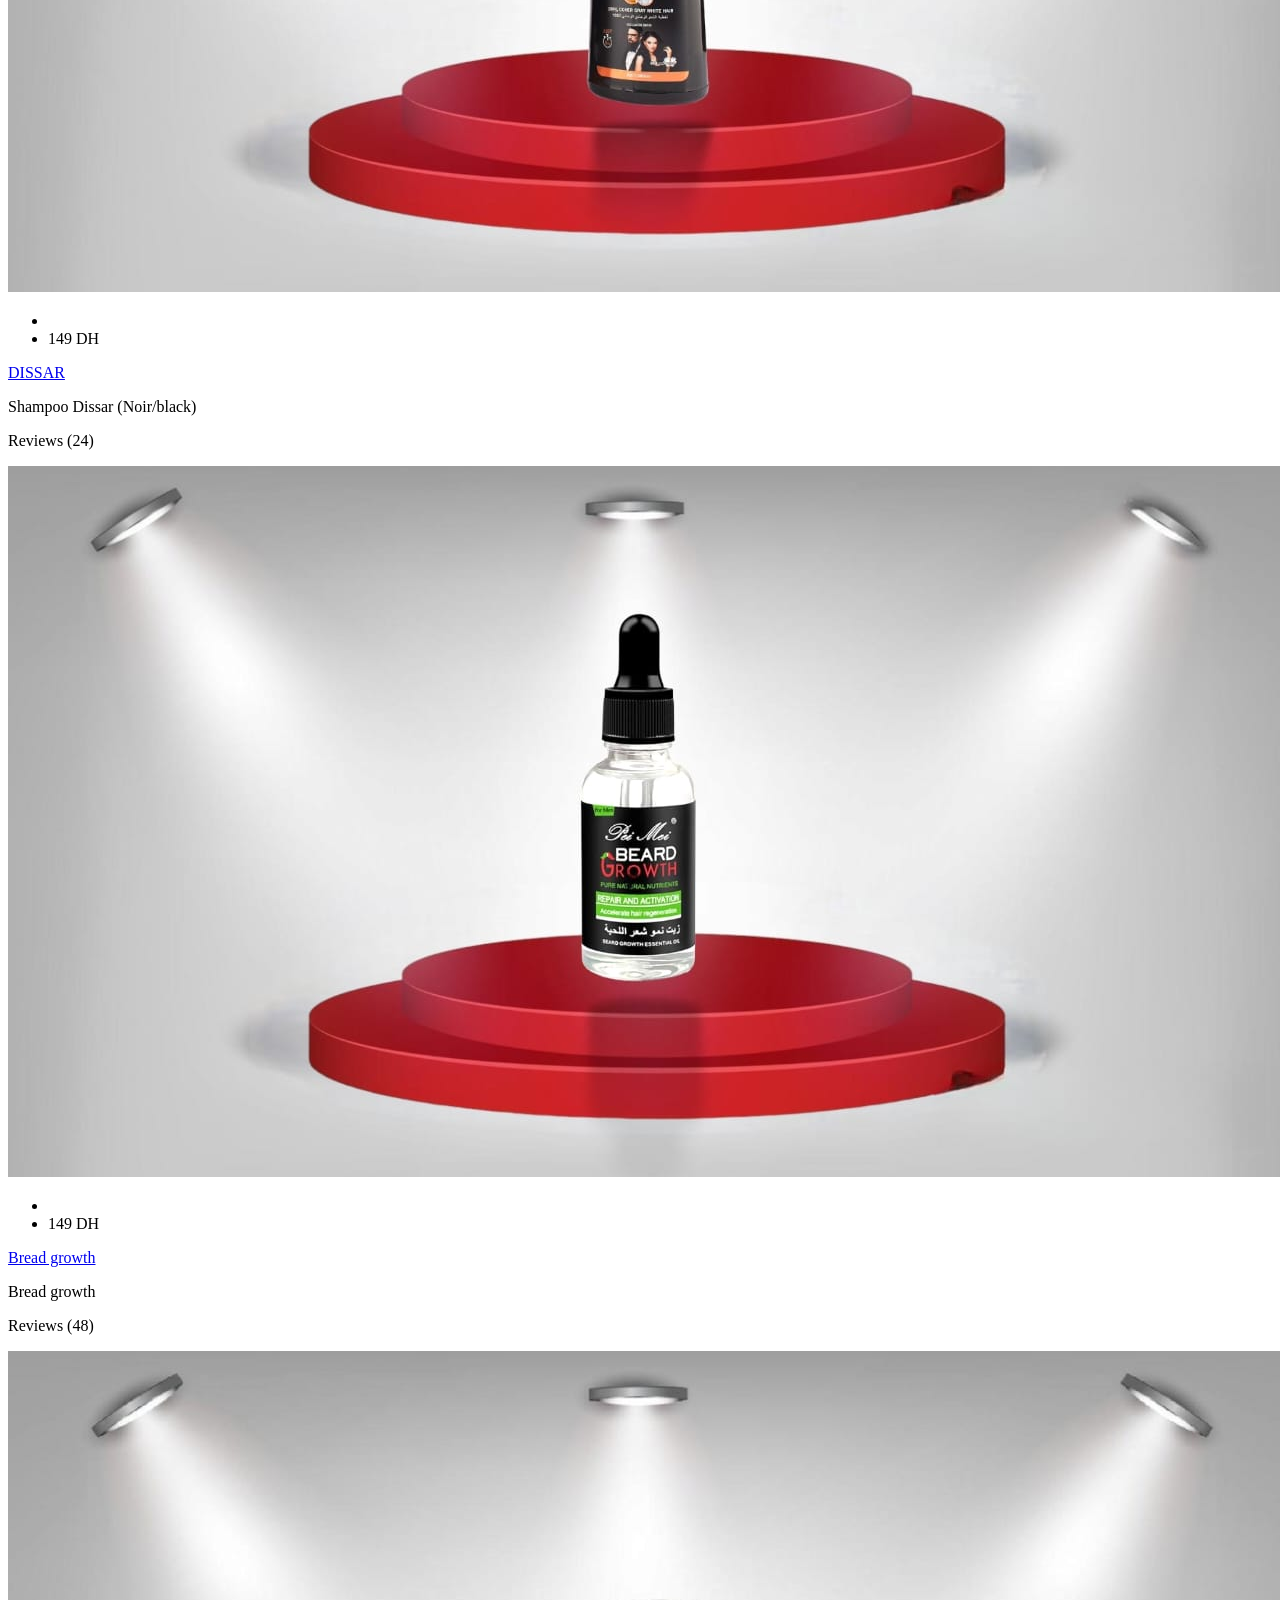
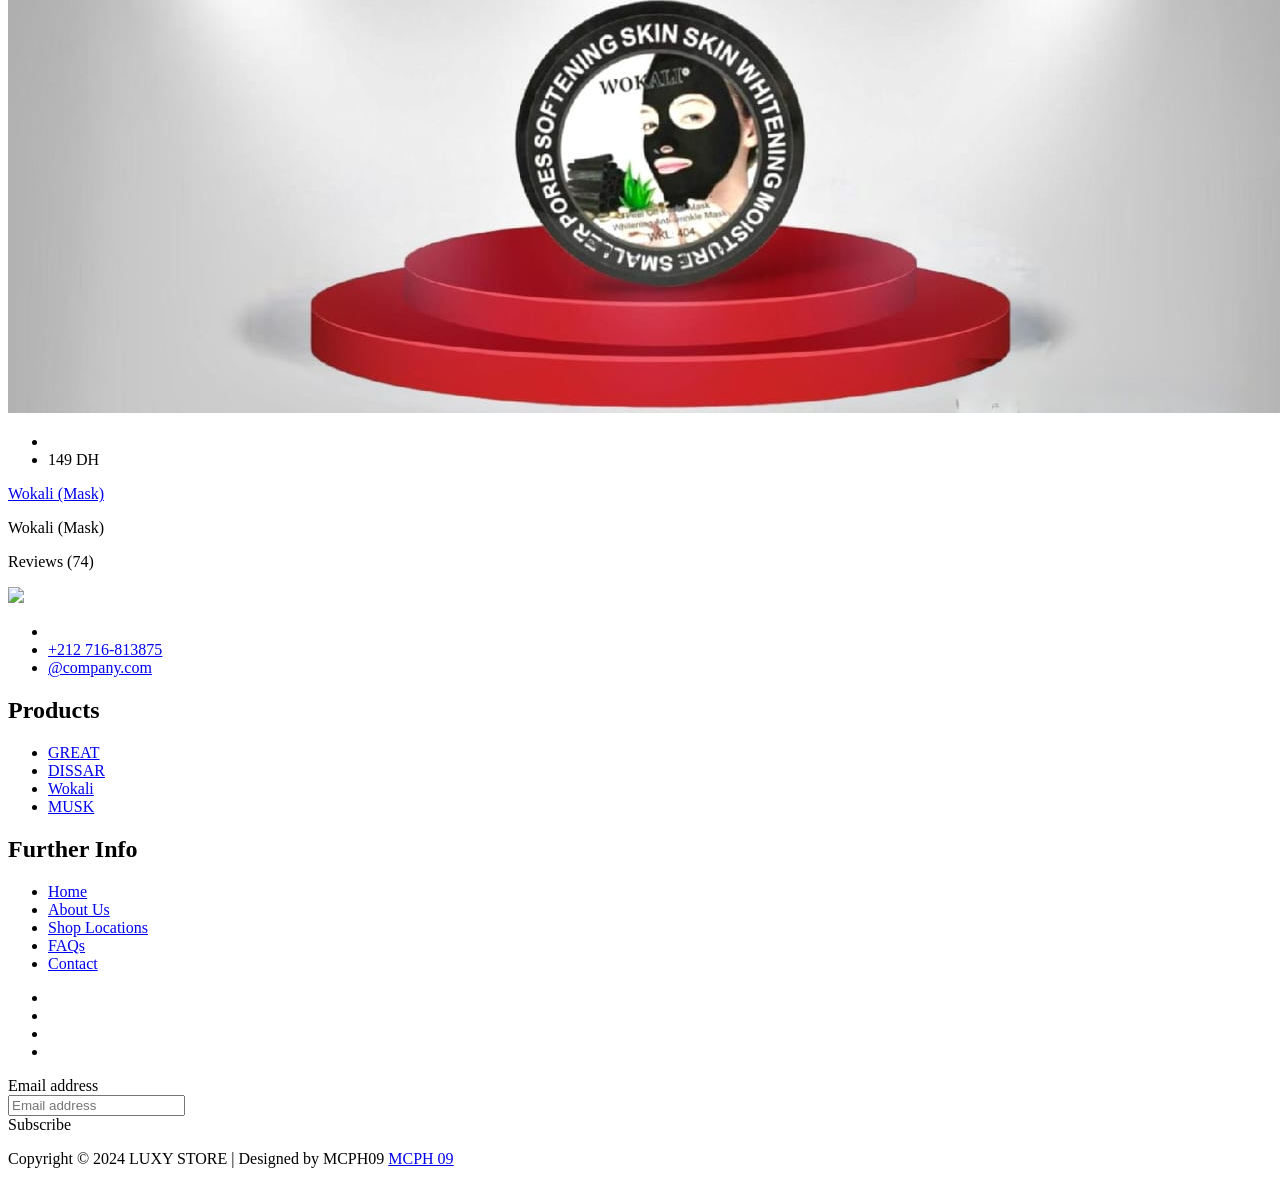
==== commit 642c948c: "Update index.html" ====
--- a/index.html
+++ b/index.html
@@ -204,7 +204,7 @@
             </div>
             <div class="col-12 col-md-4 p-5 mt-3 ">
                 <a href="shop-single2.html "><img src="./assets/dv.jpeg " class="rounded-circle img-fluid border "></a>
-                <h2 class="h5 text-center mt-3 mb-3 ">WOLKY MUSK</h2>
+                <h2 class="h5 text-center mt-3 mb-3 ">Wokali MUSK</h2>
                 <p class="text-center "><a href="shop-single2.html " class="btn btn-success ">Go Shop</a></p>
             </div>
         </div>
@@ -328,7 +328,7 @@
                         <li>
                             <a class="text-decoration-none " href="# ">DISSAR</a>
                         </li>
-                        <li><a class="text-decoration-none " href="# ">WOLKY</a></li>
+                        <li><a class="text-decoration-none " href="# ">Wokali</a></li>
                         <li><a class="text-decoration-none " href="# ">MUSK</a></li>
 
                 </div>
